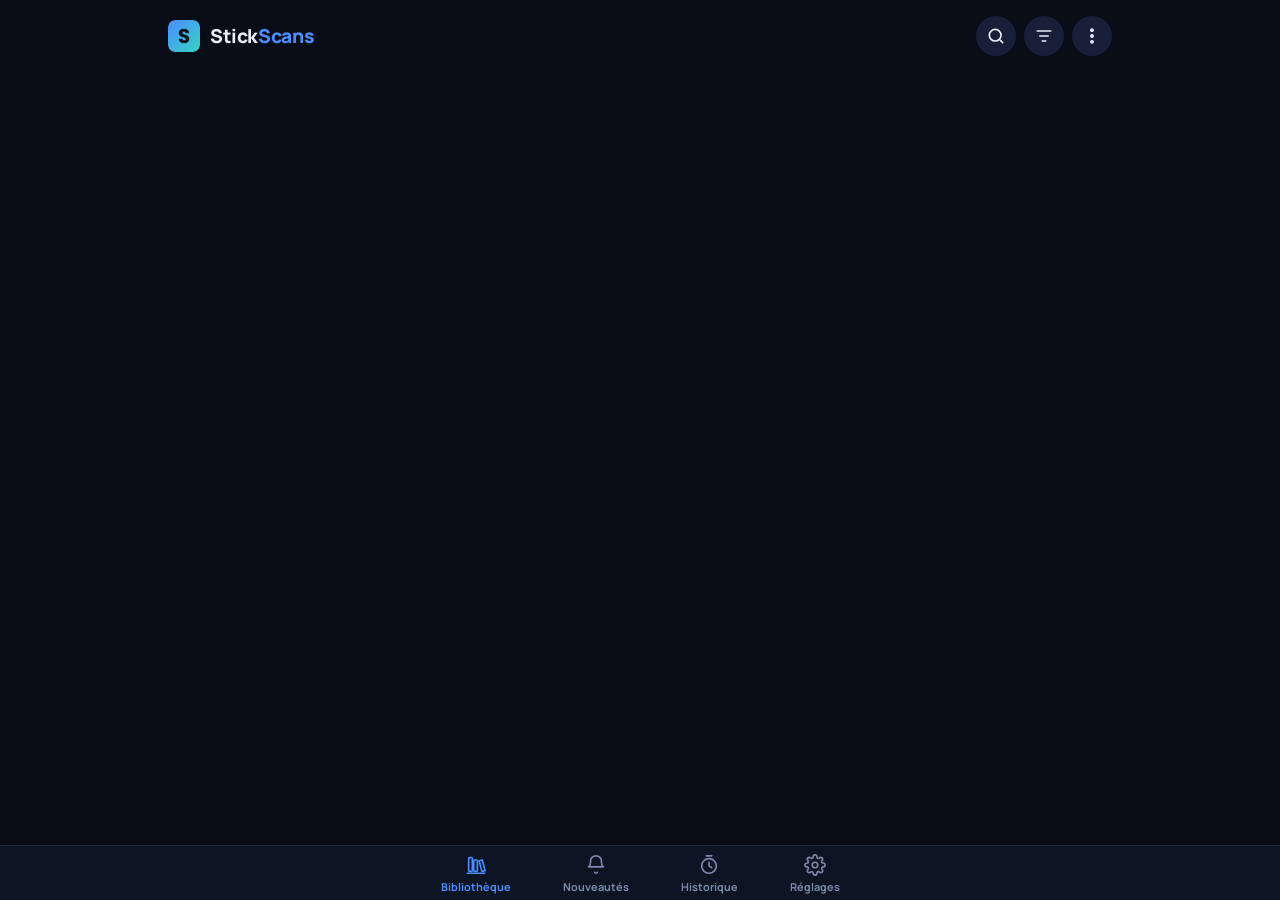
==== static/index.html @ eff4736c "Filtre « Suivi AniList » à la place du tri" ====
<!DOCTYPE html>
<html lang="fr">
<head>
<meta charset="UTF-8">
<meta name="viewport" content="width=device-width, initial-scale=1, maximum-scale=1, user-scalable=no, viewport-fit=cover">
<title>Stickscans</title>
<link rel="manifest" href="/manifest.json">
<link rel="icon" type="image/png" sizes="32x32" href="/static/icons/favicon-32.png">
<link rel="icon" type="image/png" sizes="192x192" href="/static/icons/icon-192.png">
<link rel="apple-touch-icon" href="/static/icons/apple-touch-icon.png">
<meta name="theme-color" content="#080D18">
<meta name="apple-mobile-web-app-capable" content="yes">
<!-- Barre d'état opaque : la page ne passe plus derrière elle. Avec « black-translucent », iOS 26 dessine un effet de bord flou
     (halos au-dessus du logo et des boutons) ; ce réglage n'est lu qu'à l'installation de l'appli sur l'écran d'accueil. -->
<meta name="apple-mobile-web-app-status-bar-style" content="black">
<link rel="preload" href="/static/fonts/manrope-latin-wght-normal.woff2" as="font" type="font/woff2" crossorigin>
<link rel="stylesheet" href="/static/style.css">
</head>
<body>
  <!-- Icônes de l'appli (trait de 1,8, angles arrondis, comme la barre du bas). Utilisation : <svg class="ico"><use href="#i-nom"/></svg> -->
  <svg class="sprite" aria-hidden="true" focusable="false">
    <symbol id="i-grid" viewBox="0 0 24 24" fill="none" stroke="currentColor" stroke-width="1.8" stroke-linecap="round" stroke-linejoin="round"><rect x="4" y="4" width="7" height="7" rx="1.5"/><rect x="13" y="4" width="7" height="7" rx="1.5"/><rect x="4" y="13" width="7" height="7" rx="1.5"/><rect x="13" y="13" width="7" height="7" rx="1.5"/></symbol>
    <symbol id="i-tag" viewBox="0 0 24 24" fill="none" stroke="currentColor" stroke-width="1.8" stroke-linecap="round" stroke-linejoin="round"><path d="M3.5 12.2V4.5a1 1 0 0 1 1-1h7.7l8.3 8.3a1 1 0 0 1 0 1.4l-7.3 7.3a1 1 0 0 1-1.4 0Z"/><circle cx="8" cy="8" r="1.4"/></symbol>
    <symbol id="i-refresh" viewBox="0 0 24 24" fill="none" stroke="currentColor" stroke-width="1.8" stroke-linecap="round" stroke-linejoin="round"><path d="M21 12a9 9 0 1 1-3-6.7"/><path d="M21 4v5h-5"/></symbol>
    <symbol id="i-link" viewBox="0 0 24 24" fill="none" stroke="currentColor" stroke-width="1.8" stroke-linecap="round" stroke-linejoin="round"><path d="M10 14a4.5 4.5 0 0 0 6.4 0l3-3a4.5 4.5 0 0 0-6.4-6.4l-1 1"/><path d="M14 10a4.5 4.5 0 0 0-6.4 0l-3 3a4.5 4.5 0 0 0 6.4 6.4l1-1"/></symbol>
    <symbol id="i-database" viewBox="0 0 24 24" fill="none" stroke="currentColor" stroke-width="1.8" stroke-linecap="round" stroke-linejoin="round"><ellipse cx="12" cy="5.5" rx="8" ry="3"/><path d="M4 5.5v13c0 1.7 3.6 3 8 3s8-1.3 8-3v-13"/><path d="M4 12c0 1.7 3.6 3 8 3s8-1.3 8-3"/></symbol>
    <symbol id="i-lifebuoy" viewBox="0 0 24 24" fill="none" stroke="currentColor" stroke-width="1.8" stroke-linecap="round" stroke-linejoin="round"><circle cx="12" cy="12" r="9"/><circle cx="12" cy="12" r="3.8"/><path d="m5.6 5.6 3.7 3.7M14.7 14.7l3.7 3.7M18.4 5.6l-3.7 3.7M9.3 14.7l-3.7 3.7"/></symbol>
    <symbol id="i-chart" viewBox="0 0 24 24" fill="none" stroke="currentColor" stroke-width="1.8" stroke-linecap="round" stroke-linejoin="round"><path d="M4 20h16"/><path d="M7.5 16v-5M12 16V6M16.5 16v-8"/></symbol>
    <symbol id="i-clipboard" viewBox="0 0 24 24" fill="none" stroke="currentColor" stroke-width="1.8" stroke-linecap="round" stroke-linejoin="round"><rect x="5" y="4.5" width="14" height="16.5" rx="2"/><path d="M9 3h6v3.5H9z"/><path d="M9 12h6M9 16h4"/></symbol>
    <symbol id="i-power" viewBox="0 0 24 24" fill="none" stroke="currentColor" stroke-width="1.8" stroke-linecap="round" stroke-linejoin="round"><path d="M12 3v8"/><path d="M6.3 6.8a8 8 0 1 0 11.4 0"/></symbol>
    <symbol id="i-devices" viewBox="0 0 24 24" fill="none" stroke="currentColor" stroke-width="1.8" stroke-linecap="round" stroke-linejoin="round"><rect x="2.5" y="5" width="13" height="10" rx="1.5"/><path d="M6.5 19h5"/><rect x="17.5" y="9" width="4" height="11" rx="1"/></symbol>
    <symbol id="i-plus" viewBox="0 0 24 24" fill="none" stroke="currentColor" stroke-width="1.8" stroke-linecap="round" stroke-linejoin="round"><path d="M12 5v14M5 12h14"/></symbol>
    <symbol id="i-shuffle" viewBox="0 0 24 24" fill="none" stroke="currentColor" stroke-width="1.8" stroke-linecap="round" stroke-linejoin="round"><path d="M3 6.5h3.5l10 11H21"/><path d="M3 17.5h3.5l3-3.3M14 9.8l2.5-3.3H21"/><path d="m18 3.5 3 3-3 3M18 14.5l3 3-3 3"/></symbol>
    <symbol id="i-check-square" viewBox="0 0 24 24" fill="none" stroke="currentColor" stroke-width="1.8" stroke-linecap="round" stroke-linejoin="round"><rect x="4" y="4" width="16" height="16" rx="3"/><path d="m8.5 12 2.5 2.5 5-5"/></symbol>
    <symbol id="i-x" viewBox="0 0 24 24" fill="none" stroke="currentColor" stroke-width="1.8" stroke-linecap="round" stroke-linejoin="round"><path d="M6 6l12 12M18 6 6 18"/></symbol>
    <symbol id="i-rotate-ccw" viewBox="0 0 24 24" fill="none" stroke="currentColor" stroke-width="1.8" stroke-linecap="round" stroke-linejoin="round"><path d="M3 12a9 9 0 1 0 3-6.7"/><path d="M3 4v5h5"/></symbol>
    <symbol id="i-globe" viewBox="0 0 24 24" fill="none" stroke="currentColor" stroke-width="1.8" stroke-linecap="round" stroke-linejoin="round"><circle cx="12" cy="12" r="9"/><path d="M3 12h18"/><path d="M12 3c2.5 2.6 3.8 5.6 3.8 9s-1.3 6.4-3.8 9c-2.5-2.6-3.8-5.6-3.8-9S9.5 5.6 12 3Z"/></symbol>
    <symbol id="i-trash" viewBox="0 0 24 24" fill="none" stroke="currentColor" stroke-width="1.8" stroke-linecap="round" stroke-linejoin="round"><path d="M4 7h16"/><path d="M9.5 7V4.5h5V7"/><path d="M6 7l1 13h10l1-13"/><path d="M10 11v5M14 11v5"/></symbol>
    <symbol id="i-check" viewBox="0 0 24 24" fill="none" stroke="currentColor" stroke-width="1.8" stroke-linecap="round" stroke-linejoin="round"><path d="m5 12.5 4.5 4.5L19 7.5"/></symbol>
    <symbol id="i-download" viewBox="0 0 24 24" fill="none" stroke="currentColor" stroke-width="1.8" stroke-linecap="round" stroke-linejoin="round"><path d="M12 4v11"/><path d="m7.5 10.5 4.5 4.5 4.5-4.5"/><path d="M5 20h14"/></symbol>
    <symbol id="i-paste" viewBox="0 0 24 24" fill="none" stroke="currentColor" stroke-width="1.8" stroke-linecap="round" stroke-linejoin="round"><rect x="5" y="4.5" width="14" height="16.5" rx="2"/><path d="M9 3h6v3.5H9z"/><path d="m9 14 3 3 3-3M12 10v7"/></symbol>
    <symbol id="i-alert" viewBox="0 0 24 24" fill="none" stroke="currentColor" stroke-width="1.8" stroke-linecap="round" stroke-linejoin="round"><path d="M12 3.5 2.8 19.5h18.4Z"/><path d="M12 10v4.5"/><path d="M12 17.3v.2"/></symbol>
    <symbol id="i-more" viewBox="0 0 24 24" fill="none" stroke="currentColor" stroke-width="1.8" stroke-linecap="round" stroke-linejoin="round"><circle cx="12" cy="5" r="1.4" fill="currentColor"/><circle cx="12" cy="12" r="1.4" fill="currentColor"/><circle cx="12" cy="19" r="1.4" fill="currentColor"/></symbol>
    <symbol id="i-arrow-left" viewBox="0 0 24 24" fill="none" stroke="currentColor" stroke-width="1.8" stroke-linecap="round" stroke-linejoin="round"><path d="M19 12H5"/><path d="m11 6-6 6 6 6"/></symbol>
  </svg>

  <nav id="main-nav">
    <button class="nav-btn active" data-view="library-view">
      <!-- Livres rangés sur une étagère -->
      <svg viewBox="0 0 24 24" fill="none" stroke="currentColor" stroke-width="1.8" stroke-linecap="round" stroke-linejoin="round" aria-hidden="true"><rect x="4" y="4" width="4" height="15" rx="1"/><rect x="9.5" y="6.5" width="4" height="12.5" rx="1"/><path d="m15.4 7.4 3.5-.9 3 11.6-3.5.9z"/><path d="M2.5 21h19"/></svg>
      <span>Bibliothèque</span>
    </button>
    <button class="nav-btn" data-view="updates-view">
      <svg viewBox="0 0 24 24" fill="none" stroke="currentColor" stroke-width="1.8" stroke-linecap="round" stroke-linejoin="round"><path d="M18 8a6 6 0 1 0-12 0c0 5-2 6-2 6h16s-2-1-2-6"/><path d="M10.5 20a1.8 1.8 0 0 0 3 0"/></svg>
      <span>Nouveautés</span>
    </button>
    <button class="nav-btn" data-view="history-view">
      <svg viewBox="0 0 24 24" fill="none" stroke="currentColor" stroke-width="1.8" stroke-linecap="round" stroke-linejoin="round"><circle cx="12" cy="13" r="8"/><path d="M12 9v4l3 2"/><path d="M9 2h6"/></svg>
      <span>Historique</span>
    </button>
    <button class="nav-btn" data-view="settings-view">
      <svg viewBox="0 0 24 24" fill="none" stroke="currentColor" stroke-width="1.8" stroke-linecap="round" stroke-linejoin="round"><circle cx="12" cy="12" r="3"/><path d="M19.4 15a1.65 1.65 0 0 0 .33 1.82l.06.06a2 2 0 1 1-2.83 2.83l-.06-.06a1.65 1.65 0 0 0-1.82-.33 1.65 1.65 0 0 0-1 1.51V21a2 2 0 0 1-4 0v-.09A1.65 1.65 0 0 0 9 19.4a1.65 1.65 0 0 0-1.82.33l-.06.06a2 2 0 1 1-2.83-2.83l.06-.06a1.65 1.65 0 0 0 .33-1.82 1.65 1.65 0 0 0-1.51-1H3a2 2 0 0 1 0-4h.09A1.65 1.65 0 0 0 4.6 9a1.65 1.65 0 0 0-.33-1.82l-.06-.06a2 2 0 1 1 2.83-2.83l.06.06a1.65 1.65 0 0 0 1.82.33H9a1.65 1.65 0 0 0 1-1.51V3a2 2 0 0 1 4 0v.09a1.65 1.65 0 0 0 1 1.51 1.65 1.65 0 0 0 1.82-.33l.06-.06a2 2 0 1 1 2.83 2.83l-.06.06a1.65 1.65 0 0 0-.33 1.82V9a1.65 1.65 0 0 0 1.51 1H21a2 2 0 0 1 0 4h-.09a1.65 1.65 0 0 0-1.51 1Z"/></svg>
      <span>Réglages</span>
    </button>
  </nav>

  <div id="library-view">
    <header>
      <h1 class="brand">
        <img class="brand-mark" src="/static/icons/icon-192.png" alt="" width="32" height="32">
        <span class="brand-name">Stick<b>Scans</b></span>
      </h1>
      <div class="header-actions">
        <span id="refresh-status-text"></span>
        <button id="search-toggle-btn" class="icon-btn" type="button" title="Rechercher" aria-label="Rechercher">
          <svg viewBox="0 0 24 24" fill="none" stroke="currentColor" stroke-width="2" stroke-linecap="round" stroke-linejoin="round"><circle cx="11" cy="11" r="7"/><path d="m20 20-3.5-3.5"/></svg>
        </button>
        <button id="filter-toggle-btn" class="icon-btn" type="button" title="Filtres et tri" aria-label="Filtres et tri">
          <svg viewBox="0 0 24 24" fill="none" stroke="currentColor" stroke-width="2" stroke-linecap="round" stroke-linejoin="round"><path d="M4 6h16"/><path d="M7 12h10"/><path d="M10 18h4"/></svg>
          <span id="filter-badge" class="icon-badge hidden"></span>
        </button>
        <div class="menu-wrap">
          <button id="home-menu-btn" class="icon-btn" type="button" title="Menu" aria-label="Menu" aria-haspopup="true" aria-expanded="false">
            <svg viewBox="0 0 24 24" aria-hidden="true"><use href="#i-more"/></svg>
          </button>
          <div id="home-menu" class="popover hidden" role="menu">
            <button id="add-btn" type="button" role="menuitem"><svg class="ico" aria-hidden="true"><use href="#i-plus"/></svg>Ajouter une série</button>
            <button id="library-select-btn" type="button" role="menuitem"><svg class="ico" aria-hidden="true"><use href="#i-check-square"/></svg>Sélectionner des séries</button>
            <button id="random-series-btn" type="button" role="menuitem"><svg class="ico" aria-hidden="true"><use href="#i-shuffle"/></svg>Ouvrir une série aléatoire</button>
            <button id="refresh-all-btn" type="button" role="menuitem"><svg class="ico" aria-hidden="true"><use href="#i-refresh"/></svg><span id="refresh-all-label">Actualiser toutes les séries</span></button>
            <button id="manage-categories-btn" type="button" role="menuitem"><svg class="ico" aria-hidden="true"><use href="#i-tag"/></svg>Gérer les catégories</button>
          </div>
        </div>
      </div>
      <!-- Dans l'en-tête (qui reste en haut) : la recherche ne passe plus dessous en faisant défiler -->
      <div id="search-bar" class="hidden">
        <input id="search-input" type="search" placeholder="Rechercher dans ma bibliothèque..." aria-label="Rechercher dans ma bibliothèque">
      </div>
    </header>


    <main id="library">
      <div id="empty-msg" class="hidden">
        <p id="empty-text">Aucune série suivie pour l'instant.</p>
        <button id="empty-add-btn" type="button" class="primary-btn">Ajouter une série</button>
      </div>
      <div id="grid" class="grid"></div>
    </main>
  </div>

  <div id="updates-view" class="hidden">
    <header>
      <h1>Nouveautés</h1>
      <div class="header-actions">
        <span id="updates-refresh-status"></span>
        <button id="updates-refresh-btn" class="icon-btn" type="button" title="Vérifier les nouveaux chapitres" aria-label="Actualiser">
          <svg viewBox="0 0 24 24" fill="none" stroke="currentColor" stroke-width="2" stroke-linecap="round" stroke-linejoin="round"><path d="M21 12a9 9 0 1 1-3-6.7"/><path d="M21 4v5h-5"/></svg>
        </button>
      </div>
    </header>
    <p id="updates-pause-banner" class="pause-banner hidden"></p>
    <main id="updates-list"></main>
  </div>

  <div id="history-view" class="hidden">
    <header>
      <h1>Historique</h1>
      <button id="clear-history-btn">Effacer</button>
    </header>
    <div id="history-stats"></div>
    <main id="history-list"></main>
  </div>

  <div id="settings-view" class="hidden">
    <header>
      <button id="settings-back-btn" class="hidden" type="button">← Retour</button>
      <h1 id="settings-title">Réglages</h1>
    </header>
    <main id="settings-main">

      <!-- ===== Liste des rubriques ===== -->
      <div id="settings-home">
        <h3 class="settings-group">Bibliothèque</h3>
        <div class="settings-list">
        <button class="settings-row" type="button" data-page="display">
          <span class="settings-ico"><svg class="ico" aria-hidden="true"><use href="#i-grid"/></svg></span>
          <span class="settings-txt"><strong>Affichage</strong><small>Grille ou liste, colonnes, informations</small></span>
          <span class="settings-chev">›</span>
        </button>
        <button class="settings-row" type="button" data-page="categories">
          <span class="settings-ico"><svg class="ico" aria-hidden="true"><use href="#i-tag"/></svg></span>
          <span class="settings-txt"><strong>Catégories</strong><small>Créer, renommer, supprimer</small></span>
          <span class="settings-chev">›</span>
        </button>
        <button class="settings-row" type="button" data-page="updates">
          <span class="settings-ico"><svg class="ico" aria-hidden="true"><use href="#i-refresh"/></svg></span>
          <span class="settings-txt"><strong>Mises à jour</strong><small>Vérifications, état du site, séries ignorées</small></span>
          <span class="settings-chev">›</span>
        </button>
        </div>

        <h3 class="settings-group">Comptes et données</h3>
        <div class="settings-list">
        <button class="settings-row" type="button" data-page="anilist">
          <span class="settings-ico"><svg class="ico" aria-hidden="true"><use href="#i-link"/></svg></span>
          <span class="settings-txt"><strong>AniList</strong><small>Compte et synchronisation</small></span>
          <span class="settings-chev">›</span>
        </button>
        <button class="settings-row" type="button" data-page="storage">
          <span class="settings-ico"><svg class="ico" aria-hidden="true"><use href="#i-database"/></svg></span>
          <span class="settings-txt"><strong>Stockage</strong><small>Espace utilisé, cache, nettoyage</small></span>
          <span class="settings-chev">›</span>
        </button>
        <button class="settings-row" type="button" data-page="backup">
          <span class="settings-ico"><svg class="ico" aria-hidden="true"><use href="#i-lifebuoy"/></svg></span>
          <span class="settings-txt"><strong>Sauvegarde et restauration</strong><small>Copies de ta base, export et import</small></span>
          <span class="settings-chev">›</span>
        </button>
        </div>

        <h3 class="settings-group">Suivi</h3>
        <div class="settings-list">
        <button class="settings-row" type="button" id="open-reading-btn">
          <span class="settings-ico"><svg class="ico" aria-hidden="true"><use href="#i-chart"/></svg></span>
          <span class="settings-txt"><strong>Aperçu de lecture</strong><small>Temps passé et séries les plus lues</small></span>
          <span class="settings-chev">›</span>
        </button>
        <button class="settings-row" type="button" id="open-checks-btn">
          <span class="settings-ico"><svg class="ico" aria-hidden="true"><use href="#i-clipboard"/></svg></span>
          <span class="settings-txt"><strong>Vérifications</strong><small>Journal des mises à jour des séries</small></span>
          <span class="settings-chev">›</span>
        </button>
        </div>

        <div id="auth-section" class="settings-list hidden">
          <button id="logout-btn" class="settings-row danger-row" type="button">
            <span class="settings-ico"><svg class="ico" aria-hidden="true"><use href="#i-power"/></svg></span>
            <span class="settings-txt"><strong>Se déconnecter</strong><small>De cet appareil</small></span>
          </button>
          <button id="logout-others-btn" class="settings-row danger-row" type="button">
            <span class="settings-ico"><svg class="ico" aria-hidden="true"><use href="#i-devices"/></svg></span>
            <span class="settings-txt"><strong>Déconnecter les autres appareils</strong><small>Téléphone perdu, ordinateur prêté… Cet appareil reste connecté</small></span>
          </button>
        </div>

        <p id="app-version" class="section-label settings-note"></p>
      </div>

      <!-- ===== Affichage ===== -->
      <div class="settings-page hidden" data-page="display" data-title="Affichage">
        <section class="settings-section">
          <h2>Aperçu</h2>
          <div id="display-preview-grid" class="grid"></div>
        </section>
        <section class="settings-section">
          <h2>Mode</h2>
          <div class="segmented" id="display-mode">
            <button type="button" data-value="grid">Grille</button>
            <button type="button" data-value="list">Liste</button>
          </div>
        </section>
        <section class="settings-section" id="display-cols-section">
          <h2>Couvertures par ligne</h2>
          <div class="segmented" id="display-cols">
            <button type="button" data-value="0">Auto</button>
            <button type="button" data-value="2">2</button>
            <button type="button" data-value="3">3</button>
            <button type="button" data-value="4">4</button>
            <button type="button" data-value="5">5</button>
          </div>
        </section>
        <section class="settings-section">
          <h2>Informations affichées</h2>
          <label class="switch-row"><span><strong>Chapitres non lus</strong><small>Pastille sur la couverture</small></span><input type="checkbox" class="switch" id="display-badge"></label>
          <label class="switch-row"><span><strong>Dernier chapitre</strong><small>Sous le titre</small></span><input type="checkbox" class="switch" id="display-lastchapter"></label>
          <label class="switch-row"><span><strong>Titre sur une ligne</strong><small>Plus compact, titres coupés</small></span><input type="checkbox" class="switch" id="display-singleline"></label>
        </section>
        <p class="section-label settings-note">Ces choix sont propres à cet appareil.</p>
      </div>

      <!-- ===== Catégories ===== -->
      <div class="settings-page hidden" data-page="categories" data-title="Catégories">
        <section class="settings-section">
          <h2>Mes catégories</h2>
          <p class="section-label">Une série peut appartenir à plusieurs catégories. La bibliothèque, elle, contient toujours toutes les séries.</p>
          <ul id="category-manage-list"></ul>
          <div class="new-category-row">
            <input id="new-category-input" type="text" placeholder="Nouvelle catégorie">
            <button id="new-category-btn">Ajouter</button>
          </div>
        </section>
      </div>

      <!-- ===== Mises à jour ===== -->
      <div class="settings-page hidden" data-page="updates" data-title="Mises à jour">
        <section class="settings-section">
          <h2>Vérifications automatiques</h2>
          <label class="switch-row"><span><strong>Vérifier les nouveaux chapitres</strong><small>Désactivé : plus aucune requête automatique vers le site</small></span><input type="checkbox" class="switch" id="upd-auto-enabled"></label>
          <p class="section-label">Chaque série est vérifiée à son rythme : toutes les 3 h quand une sortie est attendue, toutes les 12 h sinon, toutes les 48 h si elle ne sort plus rien. Les requêtes sont espacées d'au moins 45 s, pour toutes les instances du serveur.</p>
        </section>
        <section class="settings-section">
          <h2>État du site</h2>
          <div id="site-status-box" class="site-status">…</div>
          <div class="settings-actions">
            <button id="site-clear-pause-btn" type="button" class="hidden">Lever la pause</button>
          </div>
        </section>
        <section class="settings-section">
          <h2>Séries à ignorer</h2>
          <p class="section-label">Ces séries ne sont pas vérifiées lors des mises à jour automatiques ni avec « Actualiser toutes les séries ». Moins de requêtes vers le site.</p>
          <label class="switch-row"><span><strong>Séries terminées</strong><small>Statut « Terminé »</small></span><input type="checkbox" class="switch" id="upd-skip-completed"></label>
          <label class="switch-row"><span><strong>Avec des chapitres non lus</strong><small>Tant que tu n'as pas rattrapé ton retard</small></span><input type="checkbox" class="switch" id="upd-skip-unread"></label>
          <label class="switch-row"><span><strong>Jamais lues</strong><small>Aucun chapitre marqué comme lu</small></span><input type="checkbox" class="switch" id="upd-skip-neverread"></label>
        </section>
        <p class="section-label settings-note">« Actualiser » dans la fiche d'une série vérifie toujours cette série, quels que soient ces réglages.</p>
        <p id="upd-msg" class="section-label settings-note"></p>
      </div>

      <!-- ===== AniList ===== -->
      <div class="settings-page hidden" data-page="anilist" data-title="AniList">
        <section class="settings-section">
          <h2>Compte AniList</h2>
        <div id="anilist-connected" class="hidden">
          <div class="anilist-account">
            <img id="anilist-avatar" alt="" class="hidden">
            <div class="anilist-account-info">
              <strong id="anilist-username"></strong>
              <span id="anilist-expiry" class="section-label"></span>
            </div>
          </div>
          <p id="anilist-token-alert" class="error hidden"></p>
          <div class="settings-actions">
            <button id="anilist-check-btn">Vérifier</button>
            <button id="anilist-change-btn">Changer le jeton</button>
            <button id="anilist-disconnect-btn" class="danger-btn">Déconnecter</button>
          </div>
        </div>

        <div id="anilist-connect-form" class="hidden">
          <details id="anilist-help">
            <summary>Comment obtenir un jeton ?</summary>
            <ol>
              <li>Sur <a href="https://anilist.co/settings/developer" target="_blank" rel="noopener">anilist.co/settings/developer</a>, clique sur « Create New Client » (nom au choix).</li>
              <li>Comme « Redirect URL », mets : <code id="anilist-redirect-url">https://anilist.co/api/v2/oauth/pin</code> <button id="anilist-copy-redirect" class="mini-btn" type="button">Copier</button></li>
              <li>Recopie ici le numéro <em>ID</em> du client : <input id="anilist-client-id-input" type="text" inputmode="numeric" placeholder="ex : 12345"></li>
              <li><a id="anilist-authorize-link" class="action-btn-link disabled" target="_blank" rel="noopener">Ouvrir la page d'autorisation AniList</a> puis copie le jeton affiché et colle-le ci-dessous.</li>
            </ol>
          </details>
          <label>Jeton d'accès AniList
            <input id="anilist-token-input" type="password" autocomplete="off" autocapitalize="off" spellcheck="false" placeholder="Colle ton jeton ici">
          </label>
          <p id="anilist-token-error" class="error hidden"></p>
          <div class="settings-actions">
            <button id="anilist-token-save">Connecter</button>
            <button id="anilist-token-cancel" class="hidden">Annuler</button>
          </div>
        </div>
        </section>
      </div>

      <!-- ===== Stockage ===== -->
      <div class="settings-page hidden" data-page="storage" data-title="Stockage">
        <section class="settings-section">
          <h2>Espace utilisé</h2>
          <div id="storage-total" class="storage-total">…</div>
          <div id="storage-bar" class="storage-bar"></div>
          <ul id="storage-list" class="info-list"></ul>
          <p id="storage-disk" class="section-label"></p>
        </section>
        <section class="settings-section">
          <h2>Nettoyage</h2>
          <div class="action-list">
            <button class="action-row" id="clear-cache-btn" type="button"><strong>Vider le cache des pages</strong><small id="clear-cache-info"></small></button>
            <button class="action-row" id="clear-logs-btn" type="button"><strong>Effacer les journaux</strong><small id="clear-logs-info"></small></button>
            <button class="action-row" id="clear-checks-btn" type="button"><strong>Effacer le détail des vérifications</strong><small id="clear-checks-info"></small></button>
            <button class="action-row" id="optimize-db-btn" type="button"><strong>Optimiser la base</strong><small>Récupère l'espace des données supprimées</small></button>
          </div>
          <p id="storage-msg" class="section-label"></p>
        </section>
        <section class="settings-section">
          <h2>Cet appareil</h2>
          <div class="action-list">
            <button class="action-row" id="clear-app-cache-btn" type="button"><strong>Vider le cache de l'application</strong><small>Recharge l'appli avec les derniers fichiers</small></button>
            <button class="action-row" id="reset-prefs-btn" type="button"><strong>Réinitialiser l'affichage et les filtres</strong><small>Retour aux réglages d'origine sur cet appareil</small></button>
          </div>
        </section>
      </div>

      <!-- ===== Sauvegarde et restauration ===== -->
      <div class="settings-page hidden" data-page="backup" data-title="Sauvegarde">
        <section class="settings-section">
          <h2>Sauvegarde automatique</h2>
          <label class="switch-row"><span><strong>Sauvegarde quotidienne</strong><small>Chaque nuit à 3 h, et au démarrage</small></span><input type="checkbox" class="switch" id="backup-enabled"></label>
          <label class="switch-row"><span><strong>Copies conservées</strong><small>Les plus anciennes sont supprimées</small></span>
            <select id="backup-keep"><option value="3">3</option><option value="7">7</option><option value="14">14</option><option value="30">30</option></select>
          </label>
        </section>
        <section class="settings-section" id="gdrive-section">
          <h2>Google Drive</h2>
          <p class="section-label">Chaque nuit, une copie de ta base est aussi envoyée sur ton Google Drive, dans un dossier « StickScans ». L'appli n'a accès qu'aux fichiers qu'elle crée, rien d'autre sur ton Drive. Les copies ne contiennent ni ton jeton AniList ni l'accès Google.</p>

          <!-- 1. Identifiant Google pas encore renseigné -->
          <div id="gdrive-setup" class="hidden">
            <details id="gdrive-help" class="setup-help" open>
              <summary>Créer ton identifiant Google (une seule fois, ~10 min)</summary>
              <ol>
                <li>Crée un projet (nom au choix, ex. StickScans) sur <a href="https://console.cloud.google.com/projectcreate" target="_blank" rel="noopener">console.cloud.google.com</a>.</li>
                <li>Active l'API Google Drive : <a href="https://console.cloud.google.com/apis/library/drive.googleapis.com" target="_blank" rel="noopener">page de l'API Drive</a> › « Activer ».</li>
                <li>Ouvre <a href="https://console.cloud.google.com/auth/overview" target="_blank" rel="noopener">Google Auth Platform</a> › « Commencer » : un nom d'appli, ton e-mail, audience <em>Externe</em>.</li>
                <li>Dans <a href="https://console.cloud.google.com/auth/audience" target="_blank" rel="noopener">Audience</a>, clique sur « Publier l'application » (sinon Google coupe l'accès au bout de 7 jours). Aucune validation n'est demandée pour l'accès limité utilisé ici.</li>
                <li>Dans <a href="https://console.cloud.google.com/auth/clients" target="_blank" rel="noopener">Clients</a> › « Créer un client », type <em>TV et appareils à entrée limitée</em>, puis recopie l'ID client et le code secret ci-dessous.</li>
              </ol>
            </details>
            <label>ID client
              <input id="gdrive-client-id" type="text" autocomplete="off" autocapitalize="off" spellcheck="false" placeholder="….apps.googleusercontent.com">
            </label>
            <label>Code secret du client
              <input id="gdrive-client-secret" type="password" autocomplete="off" autocapitalize="off" spellcheck="false" placeholder="GOCSPX-…">
            </label>
            <div class="settings-actions">
              <button id="gdrive-client-save" type="button" class="primary-btn">Enregistrer</button>
              <button id="gdrive-client-cancel" type="button" class="hidden">Annuler</button>
            </div>
          </div>

          <!-- 2. Identifiant renseigné : connexion au compte -->
          <div id="gdrive-connect" class="hidden">
            <div id="gdrive-code-box" class="gdrive-code-box hidden">
              <span>Sur <a id="gdrive-verify-link" target="_blank" rel="noopener">google.com/device</a>, saisis ce code :</span>
              <strong id="gdrive-user-code"></strong>
              <button id="gdrive-copy-code" type="button" class="mini-btn">Copier le code</button>
              <small id="gdrive-wait">En attente de ta validation…</small>
            </div>
            <div class="settings-actions">
              <button id="gdrive-connect-btn" type="button" class="primary-btn">Connecter Google Drive</button>
              <button id="gdrive-edit-client" type="button">Changer l'identifiant</button>
            </div>
          </div>

          <!-- 3. Connecté -->
          <div id="gdrive-connected" class="hidden">
            <div class="gdrive-account">
              <strong id="gdrive-email">Google Drive connecté</strong>
              <span id="gdrive-last" class="section-label"></span>
            </div>
            <label class="switch-row"><span><strong>Copies gardées sur le Drive</strong><small>Les plus anciennes sont supprimées</small></span>
              <select id="gdrive-keep"><option value="3">3</option><option value="7">7</option><option value="14">14</option><option value="30">30</option></select>
            </label>
            <button id="gdrive-upload-btn" type="button" class="primary-btn">Envoyer une copie maintenant</button>
            <ul id="gdrive-list" class="backup-list"></ul>
            <div class="settings-actions">
              <button id="gdrive-disconnect-btn" type="button" class="danger-btn">Déconnecter Google Drive</button>
            </div>
          </div>
          <p id="gdrive-error" class="error hidden"></p>
          <p id="gdrive-msg" class="section-label"></p>
        </section>
        <section class="settings-section">
          <h2>Mes sauvegardes</h2>
          <button id="backup-now-btn" type="button" class="primary-btn">Sauvegarder maintenant</button>
          <ul id="backup-list" class="backup-list"></ul>
          <p id="backup-msg" class="section-label"></p>
        </section>
        <section class="settings-section">
          <h2>Export et import</h2>
          <p class="section-label">Télécharge ta base (séries, progression, historique, catégories) ou remplace-la par un fichier. Le jeton AniList n'est pas inclus dans l'export : après l'import d'un export, reconnecte AniList. Une copie de sécurité est faite avant un import.</p>
          <div class="settings-actions">
            <button id="download-db-btn">Exporter la base</button>
            <button id="import-db-btn" class="danger-btn">Importer une base</button>
            <input type="file" id="import-db-input" accept=".db" class="hidden">
          </div>
        </section>
      </div>

    </main>
  </div>

  <div id="checks-view" class="hidden">
    <header>
      <button id="checks-back-btn">← Retour</button>
      <h1>Vérifications</h1>
      <button id="checks-refresh-btn" class="icon-btn" type="button" title="Actualiser" aria-label="Actualiser"><svg class="ico" aria-hidden="true"><use href="#i-refresh"/></svg></button>
    </header>
    <div id="checks-overview"></div>
    <section class="checks-block checks-journal">
      <h2>Journal détaillé</h2>
      <main id="checks-list"></main>
    </section>
    <p class="checks-footer"><a class="action-btn-link" href="/api/checks/log" download="scrape.log">Télécharger le fichier log</a></p>
  </div>

  <div id="reading-view" class="hidden">
    <header>
      <button id="reading-back-btn">← Retour</button>
      <h1>Aperçu de lecture</h1>
    </header>
    <main id="reading-content"></main>
  </div>

  <div id="filter-modal" class="hidden">
    <div id="filter-modal-content">
      <h2>Filtres &amp; tri</h2>
      <label>Catégorie
        <select id="category-select"><option value="">Toutes les catégories</option></select>
      </label>
      <label>Trier par
        <select id="sort-select">
          <option value="last_checked_at">Derniers chapitres récupérés</option>
          <option value="title">Titre</option>
          <option value="popularity">Popularité</option>
          <option value="year">Année</option>
          <option value="added_at">Date d'ajout</option>
        </select>
      </label>
      <label>Genre
        <select id="genre-select"><option value="">Tous les genres</option></select>
      </label>
      <label>Statut
        <select id="status-select"><option value="">Tous les statuts</option></select>
      </label>
      <label>Suivi AniList
        <select id="anilist-filter-select">
          <option value="">Tout</option>
          <option value="linked">Liées à AniList</option>
          <option value="unlinked">Pas liées à AniList</option>
          <option value="CURRENT">En cours sur AniList</option>
          <option value="PLANNING">À lire sur AniList</option>
          <option value="PAUSED">En pause sur AniList</option>
          <option value="COMPLETED">Terminées sur AniList</option>
          <option value="DROPPED">Abandonnées sur AniList</option>
          <option value="REPEATING">En relecture sur AniList</option>
        </select>
      </label>
      <label class="checkbox-label">
        <input type="checkbox" id="hide-read-checkbox">
        Masquer les séries entièrement lues
      </label>
      <button id="filter-modal-close">Fermer</button>
    </div>
  </div>

  <!-- Sélection de séries dans la bibliothèque : barre fixée en bas, et feuilles d'actions -->
  <div id="library-toolbar" class="select-toolbar hidden" role="toolbar" aria-label="Séries sélectionnées">
    <span id="library-selection-count" class="selection-count" aria-live="polite">0 sélectionnée</span>
    <div class="toolbar-actions">
      <button id="library-select-all-btn" type="button">Tout</button>
      <button id="library-actions-btn" type="button" class="primary">Actions</button>
      <button id="library-select-cancel-btn" type="button" class="toolbar-close" aria-label="Quitter la sélection"><svg class="ico" aria-hidden="true"><use href="#i-x"/></svg></button>
    </div>
  </div>

  <div id="bulk-modal" class="sheet-modal hidden">
    <div class="sheet-modal-content">
      <h2 id="bulk-modal-title">Séries sélectionnées</h2>
      <div class="bulk-actions">
        <button type="button" data-bulk="categories"><svg class="ico" aria-hidden="true"><use href="#i-tag"/></svg>Modifier les catégories</button>
        <button type="button" data-bulk="mark_read"><svg class="ico" aria-hidden="true"><use href="#i-check"/></svg>Marquer tout comme lu</button>
        <button type="button" data-bulk="mark_unread"><svg class="ico" aria-hidden="true"><use href="#i-rotate-ccw"/></svg>Marquer tout comme non lu</button>
        <button type="button" data-bulk="anilist"><svg class="ico" aria-hidden="true"><use href="#i-link"/></svg>Lier à AniList</button>
        <button type="button" data-bulk="delete" class="danger-item"><svg class="ico" aria-hidden="true"><use href="#i-trash"/></svg>Retirer de la bibliothèque</button>
      </div>
      <button id="bulk-modal-close" type="button">Fermer</button>
    </div>
  </div>

  <div id="bulk-category-modal" class="sheet-modal hidden">
    <div class="sheet-modal-content">
      <h2>Catégories</h2>
      <p class="section-label">Cocher ajoute toutes les séries sélectionnées à la catégorie, décocher les en retire.</p>
      <div id="bulk-category-list" class="bulk-category-list"></div>
      <button id="bulk-category-close" type="button">Fermer</button>
    </div>
  </div>

  <div id="bulk-anilist-modal" class="sheet-modal hidden">
    <div class="sheet-modal-content">
      <h2>Lier à AniList <span id="bulk-anilist-step" class="muted-inline"></span></h2>
      <div class="bulk-anilist-series">
        <img id="bulk-anilist-cover" alt="">
        <strong id="bulk-anilist-title"></strong>
      </div>
      <div class="anilist-search-row">
        <input id="bulk-anilist-input" type="text" placeholder="Rechercher sur AniList">
        <button id="bulk-anilist-search" type="button">Rechercher</button>
      </div>
      <ul id="bulk-anilist-results" class="anilist-results"></ul>
      <div class="bulk-anilist-nav">
        <button id="bulk-anilist-skip" type="button">Passer</button>
        <button id="bulk-anilist-close" type="button">Terminer</button>
      </div>
    </div>
  </div>

  <div id="chapters-view" class="hidden">
    <header>
      <button id="back-btn" type="button">← Retour</button>
      <div class="menu-wrap">
        <button id="detail-menu-btn" class="icon-btn" type="button" title="Options" aria-label="Options" aria-haspopup="true" aria-expanded="false">
          <svg viewBox="0 0 24 24" fill="currentColor"><circle cx="12" cy="5" r="1.8"/><circle cx="12" cy="12" r="1.8"/><circle cx="12" cy="19" r="1.8"/></svg>
        </button>
        <div id="detail-menu" class="popover hidden" role="menu">
          <button id="select-mode-btn" type="button" role="menuitem"><svg class="ico" aria-hidden="true"><use href="#i-check-square"/></svg><span id="select-mode-label">Sélectionner</span></button>
          <button id="category-menu-btn" type="button" role="menuitem"><svg class="ico" aria-hidden="true"><use href="#i-tag"/></svg>Modifier la catégorie</button>
          <button id="recheck-series-btn" type="button" role="menuitem"><svg class="ico" aria-hidden="true"><use href="#i-refresh"/></svg>Actualiser</button>
          <button id="reset-progress-btn" type="button" role="menuitem"><svg class="ico" aria-hidden="true"><use href="#i-rotate-ccw"/></svg>Réinitialiser la progression</button>
          <button id="change-url-menu-btn" type="button" role="menuitem"><svg class="ico" aria-hidden="true"><use href="#i-link"/></svg>Changer l'adresse</button>
          <a id="detail-source-link" target="_blank" rel="noopener" role="menuitem"><svg class="ico" aria-hidden="true"><use href="#i-globe"/></svg>Ouvrir sur le web</a>
          <button id="remove-series-btn" class="danger-item" type="button" role="menuitem"><svg class="ico" aria-hidden="true"><use href="#i-trash"/></svg>Retirer de la bibliothèque</button>
        </div>
      </div>
    </header>

    <div id="detail-panel">
      <div id="detail-top">
        <img id="detail-cover" alt="">
        <!-- À côté de la couverture, sans jamais dépasser sa hauteur : titre, état, team principale, temps de lecture,
             prochaine vérification (une ligne chacun) -->
        <div id="detail-info">
          <h1 id="detail-title"></h1>
          <div id="detail-meta" class="info-line"></div>
          <div id="detail-type" class="info-line"></div>
          <div id="detail-team" class="info-line"></div>
          <div id="detail-progress" class="info-line"></div>
          <div id="detail-remaining" class="info-line"></div>
          <div id="detail-reading" class="info-line"></div>
          <div id="detail-next-check" class="info-line"></div>
        </div>
      </div>

      <div id="detail-actions">
        <button id="anilist-action-btn" type="button"><svg class="ico" aria-hidden="true"><use href="#i-link"/></svg><span>AniList</span></button>
        <button id="library-btn" type="button" title="Retirer de la bibliothèque"><svg class="ico" aria-hidden="true"><use href="#i-check"/></svg><span>Dans la bibliothèque</span></button>
        <a id="detail-source-btn" class="action-btn-link" target="_blank" rel="noopener"><svg class="ico" aria-hidden="true"><use href="#i-globe"/></svg><span>Scan-Manga</span></a>
      </div>

      <div id="url-change" class="hidden">
        <p id="url-change-text"></p>
        <div class="url-change-row">
          <input id="url-change-input" type="url" placeholder="https://www.scan-manga.com/..." autocapitalize="off" spellcheck="false">
          <button id="url-change-btn" type="button">Remplacer</button>
        </div>
        <p id="url-change-error" class="error hidden"></p>
      </div>

      <div id="anilist-align-banner" class="hidden">
        <span id="anilist-align-text"></span>
        <button id="anilist-align-btn" type="button">Marquer comme lus</button>
      </div>

      <div id="anilist-linked" class="hidden">
        <span class="section-label">AniList : <span id="anilist-linked-title"></span></span>
        <div class="anilist-fields">
          <label>Statut
            <select id="anilist-status-select">
              <option value="CURRENT">En cours</option>
              <option value="PLANNING">À lire</option>
              <option value="COMPLETED">Terminé</option>
              <option value="PAUSED">En pause</option>
              <option value="DROPPED">Abandonné</option>
              <option value="REPEATING">Relecture</option>
            </select>
          </label>
          <label>Chapitre <input id="anilist-progress-input" type="number" min="0"></label>
          <label>Note <input id="anilist-score-input" type="number" min="0" step="1"></label>
          <label>Début <input id="anilist-start-input" type="date"></label>
          <label>Fin <input id="anilist-end-input" type="date"></label>
          <label class="anilist-notes-field">
            <span class="notes-label-row">Notes <em id="anilist-notes-count">0/500</em></span>
            <textarea id="anilist-notes-input" rows="3" maxlength="500" placeholder="Écris un mot sur cette série…"></textarea>
          </label>
        </div>
        <button id="anilist-save-btn">Enregistrer sur AniList</button>
        <button id="anilist-unlink-btn">Délier</button>
        <p id="anilist-status-text" class="section-label"></p>
      </div>

      <div id="detail-synopsis-wrap">
        <p id="detail-synopsis"></p>
        <button id="synopsis-toggle" class="hidden">voir plus</button>
      </div>
      <div id="detail-genres" class="genres-line"></div>

      <button id="continue-reading-btn" class="hidden"></button>
    </div>

    <div id="chapters-head">
      <h2 id="chapters-count"></h2>
      <div id="skipped-banner" class="hidden">
        <span id="skipped-text"></span>
        <button id="skipped-read-btn" type="button">Marquer comme lus</button>
      </div>
      <!-- Mode sélection : barre fixée en bas de l'écran (toujours accessible pendant le défilement) -->
      <div id="chapters-toolbar" class="hidden" role="toolbar" aria-label="Chapitres sélectionnés">
        <span id="selection-count" aria-live="polite">0 sélectionné</span>
        <div class="toolbar-actions">
          <button id="select-all-btn" type="button">Tout</button>
          <button id="bulk-read-btn" type="button" class="primary" aria-label="Marquer comme lus"><svg class="ico" aria-hidden="true"><use href="#i-check"/></svg>Lu</button>
          <button id="bulk-unread-btn" type="button" aria-label="Marquer comme non lus">Non lu</button>
          <button id="select-cancel-btn" type="button" aria-label="Quitter la sélection"><svg class="ico" aria-hidden="true"><use href="#i-x"/></svg></button>
        </div>
      </div>
    </div>
    <main>
      <ul id="chapters-list"></ul>
    </main>
  </div>

  <div id="add-modal" class="hidden">
    <div id="add-modal-content">
      <div class="sheet-handle"></div>
      <h2>Ajouter des séries</h2>

      <div id="add-step-input">
        <p class="section-label">Colle un ou plusieurs liens de pages série scan-manga.com. Les fiches sont récupérées une par une, à au moins 45 s d'intervalle, pour ménager le site.</p>
        <textarea id="add-url" rows="4" placeholder="https://www.scan-manga.com/..." autocapitalize="off" spellcheck="false"></textarea>
        <div class="add-input-row">
          <button id="add-paste-btn" class="mini-btn" type="button"><svg class="ico" aria-hidden="true"><use href="#i-paste"/></svg>Coller</button>
          <span id="add-count" class="section-label"></span>
        </div>
        <div id="add-category-section" class="hidden">
          <span class="section-label">Ajouter aussi dans :</span>
          <div id="add-category-chips" class="chips"></div>
        </div>
        <p id="add-error" class="error hidden"></p>
        <button id="add-submit" disabled>Ajouter</button>
      </div>

      <div id="add-step-progress" class="hidden">
        <ul id="add-progress-list"></ul>
        <p id="add-summary" class="section-label"></p>
        <div class="settings-actions">
          <button id="add-retry-btn" class="hidden">Réessayer les échecs</button>
          <button id="add-done-btn" disabled>Terminer</button>
        </div>
      </div>

      <button id="add-cancel">Fermer</button>
    </div>
  </div>

  <div id="anilist-modal" class="hidden">
    <div id="anilist-modal-content">
      <h2>Lier à AniList</h2>
      <div class="anilist-search-row">
        <input id="anilist-search-input" type="text" placeholder="Rechercher sur AniList">
        <button id="anilist-search-btn">Rechercher</button>
      </div>
      <ul id="anilist-search-results"></ul>
      <button id="anilist-modal-close">Fermer</button>
    </div>
  </div>

  <div id="series-category-modal" class="hidden">
    <div id="series-category-modal-content">
      <h2>Catégories</h2>
      <div id="category-checkboxes"></div>
      <button id="series-category-modal-close">Fermer</button>
    </div>
  </div>

  <!-- Un fichier par écran, chargés dans cet ordre (le socle d'abord, le démarrage en dernier). -->
  <script src="/static/js/core.js"></script>
  <script src="/static/js/library.js"></script>
  <script src="/static/js/series.js"></script>
  <script src="/static/js/library-select.js"></script>
  <script src="/static/js/add.js"></script>
  <script src="/static/js/updates-history.js"></script>
  <script src="/static/js/checks.js"></script>
  <script src="/static/js/reading.js"></script>
  <script src="/static/js/settings.js"></script>
  <script src="/static/js/settings-display.js"></script>
  <script src="/static/js/settings-categories.js"></script>
  <script src="/static/js/settings-updates.js"></script>
  <script src="/static/js/settings-anilist.js"></script>
  <script src="/static/js/settings-storage.js"></script>
  <script src="/static/js/settings-backup.js"></script>
  <script src="/static/js/main.js"></script>
</body>
</html>
---- static/style.css ----
/* Police Manrope (variable, graisses 200 à 800), servie par l'appli elle-même : aucun appel à Google à l'ouverture.
   Licence SIL Open Font License : static/fonts/LICENSE-Manrope.txt. Source : @fontsource-variable/manrope 5.3.0. */
@font-face {
  font-family: 'Manrope'; font-style: normal; font-display: swap; font-weight: 200 800;
  src: url(/static/fonts/manrope-vietnamese-wght-normal.woff2) format('woff2');
  unicode-range: U+0102-0103,U+0110-0111,U+0128-0129,U+0168-0169,U+01A0-01A1,U+01AF-01B0,U+0300-0301,U+0303-0304,U+0308-0309,U+0323,U+0329,U+1EA0-1EF9,U+20AB;
}
@font-face {
  font-family: 'Manrope'; font-style: normal; font-display: swap; font-weight: 200 800;
  src: url(/static/fonts/manrope-latin-ext-wght-normal.woff2) format('woff2');
  unicode-range: U+0100-02BA,U+02BD-02C5,U+02C7-02CC,U+02CE-02D7,U+02DD-02FF,U+0304,U+0308,U+0329,U+1D00-1DBF,U+1E00-1E9F,U+1EF2-1EFF,U+2020,U+20A0-20AB,U+20AD-20C0,U+2113,U+2C60-2C7F,U+A720-A7FF;
}
@font-face {
  font-family: 'Manrope'; font-style: normal; font-display: swap; font-weight: 200 800;
  src: url(/static/fonts/manrope-latin-wght-normal.woff2) format('woff2');
  unicode-range: U+0000-00FF,U+0131,U+0152-0153,U+02BB-02BC,U+02C6,U+02DA,U+02DC,U+0304,U+0308,U+0329,U+2000-206F,U+20AC,U+2122,U+2191,U+2193,U+2212,U+2215,U+FEFF,U+FFFD;
}

:root {
  color-scheme: dark;
  --bg: #080D18;
  --surface: #0F1626;
  --surface-high: #172038;
  --border: #202B48;
  --text: #E8EDFA;
  --muted: #7C89AC;
  --accent: #4C8DFF;
  --accent-strong: #3D7AF0;
  --accent-soft: #142442;
  --accent2: #35D6C4;
  --accent2-soft: #0F2A2E;
  --error: #F0A15C;
  --radius-lg: 18px;
  --radius-md: 13px;
  --radius-sm: 9px;
  --radius-pill: 999px;
  --nav-height: 62px;
}

* { box-sizing: border-box; }

html {
  height: 100%;
  background: var(--bg); /* même couleur sous l'encoche et lors du rebond de défilement */
}

body {
  margin: 0;
  min-height: 100vh;
  min-height: 100dvh;
  background: var(--bg);
  color: var(--text);
  font-family: 'Manrope', -apple-system, system-ui, sans-serif;
  font-size: 15px;
  -webkit-font-smoothing: antialiased;
  padding-bottom: env(safe-area-inset-bottom, 0px);
}

h1, h2 { font-family: 'Manrope', sans-serif; font-weight: 800; letter-spacing: -0.01em; }

button {
  font-family: inherit;
  background: var(--surface-high);
  color: var(--text);
  border: 1px solid transparent;
  border-radius: var(--radius-pill);
  padding: 10px 16px;
  font-size: 0.85rem;
  font-weight: 600;
  cursor: pointer;
  transition: opacity 0.12s ease, background 0.12s ease, border-color 0.12s ease;
}
button:active { opacity: 0.75; }
button:disabled { opacity: 0.45; }
button:focus-visible, input:focus-visible, select:focus-visible, textarea:focus-visible {
  outline: 2px solid var(--accent);
  outline-offset: 2px;
}

input, select, textarea {
  font-family: inherit;
  background: var(--surface);
  color: var(--text);
  border: 1px solid var(--border);
  border-radius: var(--radius-sm);
  padding: 10px 12px;
  font-size: 0.88rem;
}

@media (prefers-reduced-motion: reduce) {
  * { transition: none !important; }
}

/* --- Navigation basse --- */
#main-nav {
  position: fixed;
  bottom: 0; left: 0; right: 0;
  display: flex;
  background: rgba(15, 22, 38, 0.92);
  backdrop-filter: blur(20px);
  -webkit-backdrop-filter: blur(20px);
  border-top: 1px solid var(--border);
  padding-bottom: env(safe-area-inset-bottom, 0px);
  z-index: 30;
}
#main-nav .nav-btn {
  flex: 1;
  background: transparent;
  border: none;
  border-radius: 0;
  display: flex;
  flex-direction: column;
  align-items: center;
  gap: 3px;
  padding: 8px 4px 6px;
  color: var(--muted);
  font-size: 0.68rem;
  font-weight: 700;
}
#main-nav .nav-btn svg { width: 22px; height: 22px; }
#main-nav .nav-btn.active { color: var(--accent); }

#library-view, #updates-view, #history-view, #chapters-view, #settings-view, #checks-view, #reading-view {
  padding-bottom: calc(var(--nav-height) + env(safe-area-inset-bottom, 0px) + 12px);
}

@media (min-width: 860px) {
  #main-nav { justify-content: center; gap: 4px; }
  #main-nav .nav-btn { flex: 0 0 auto; padding: 8px 24px 6px; }
  #library-view, #updates-view, #history-view, #chapters-view, #settings-view, #checks-view, #reading-view {
    max-width: 980px;
    margin: 0 auto;
  }
}

header {
  position: sticky;
  top: 0;
  display: flex;
  justify-content: space-between;
  align-items: center;
  gap: 8px;
  /* L'en-tête englobe la zone sous l'encoche / la barre d'état et reste opaque, sans flou : rien ne défile
     visiblement derrière elle, et iOS n'a plus de bande à flouter au-dessus des boutons. */
  padding: calc(16px + env(safe-area-inset-top, 0px)) 18px 16px;
  background: var(--bg);
  z-index: 10;
}
header h1 { font-size: 1.2rem; margin: 0; }

.header-actions { display: flex; align-items: center; gap: 8px; }
#refresh-status-text, #updates-refresh-status { font-size: 0.7rem; color: var(--muted); }
#refresh-status-text:empty, #updates-refresh-status:empty { display: none; }

/* Boutons-icônes de l'en-tête (recherche, filtres, menu) */
.icon-btn {
  position: relative; display: inline-flex; align-items: center; justify-content: center;
  width: 40px; height: 40px; padding: 0; background: var(--surface-high); color: var(--text);
}
.icon-btn svg { width: 20px; height: 20px; }
.icon-btn.active { background: var(--accent-soft); border-color: var(--accent); color: var(--accent); }
.icon-badge {
  position: absolute; top: -4px; right: -4px; min-width: 17px; height: 17px; padding: 0 4px;
  display: flex; align-items: center; justify-content: center; border-radius: var(--radius-pill);
  background: var(--accent); color: #06101F; font-size: 0.65rem; font-weight: 800; line-height: 1;
}
.menu-wrap { position: relative; }
.popover {
  position: absolute; right: 0; top: calc(100% + 8px); z-index: 30; min-width: 250px; padding: 6px;
  display: flex; flex-direction: column; background: var(--surface-high); border: 1px solid var(--border);
  border-radius: var(--radius-md); box-shadow: 0 12px 32px rgba(0, 0, 0, 0.45);
}
.popover button {
  width: 100%; padding: 12px 14px; background: transparent; border-radius: var(--radius-sm);
  font-size: 0.88rem; text-align: left;
}
.popover button:hover, .popover button:active { background: var(--accent-soft); }

/* --- Popup d'ajout --- */
.error { color: var(--error); font-size: 0.8rem; margin: 0; }
.hidden { display: none !important; }
.sheet-handle { width: 38px; height: 4px; border-radius: 4px; background: var(--border); margin: -8px auto 14px; }
#add-step-input, #add-step-progress { display: flex; flex-direction: column; gap: 12px; }
#add-url { width: 100%; resize: none; font-size: 0.82rem; }
.add-input-row { display: flex; align-items: center; gap: 10px; }
.mini-btn { padding: 6px 12px; font-size: 0.74rem; background: var(--surface); border-color: var(--border); }
#add-count { font-size: 0.74rem; }
#add-count.warn { color: var(--error); }
.chips { display: flex; flex-wrap: wrap; gap: 8px; margin-top: 6px; }
.chip { background: var(--surface); border: 1px solid var(--border); color: var(--muted); font-size: 0.78rem; padding: 7px 13px; }
.chip.active { background: var(--accent-soft); border-color: var(--accent); color: var(--accent); }
#add-submit, #add-done-btn { background: var(--accent); color: #06101F; padding: 13px; font-size: 0.9rem; }
#add-submit:disabled, #add-done-btn:disabled { background: var(--surface); color: var(--muted); }
#add-cancel { width: 100%; margin-top: 10px; background: transparent; color: var(--muted); }
#add-progress-list { list-style: none; margin: 0; padding: 0; display: flex; flex-direction: column; gap: 8px; max-height: 44vh; overflow-y: auto; }
.add-row { display: flex; align-items: center; gap: 10px; padding: 8px 10px; background: var(--surface); border: 1px solid var(--border); border-radius: var(--radius-sm); }
.add-row img { width: 30px; aspect-ratio: 2/3; object-fit: cover; border-radius: 4px; background: var(--surface-high); flex-shrink: 0; }
.add-row-icon { width: 30px; text-align: center; font-size: 1.05rem; flex-shrink: 0; }
.add-row-text { display: flex; flex-direction: column; min-width: 0; gap: 2px; }
.add-row-text strong { font-size: 0.8rem; white-space: nowrap; overflow: hidden; text-overflow: ellipsis; }
.add-row-text small { font-size: 0.7rem; color: var(--muted); overflow-wrap: anywhere; }
.add-row.running .add-row-icon { animation: spin 1s linear infinite; }
.add-row.ok { border-color: var(--accent2); }
.add-row.fail { border-color: var(--error); }
.add-row.fail small { color: var(--error); }
@keyframes spin { to { transform: rotate(360deg); } }


#search-bar { padding: 0 18px 14px; }
#search-bar input {
  width: 100%; background: var(--surface); border-radius: var(--radius-pill); font-size: 0.85rem;
  padding: 10px 16px;
}
.checkbox-label { display: flex; align-items: center; gap: 6px; font-size: 0.82rem; color: var(--text); }
.checkbox-label input { accent-color: var(--accent); }

#filter-modal-content { display: flex; flex-direction: column; gap: 14px; }
#filter-modal-content label:not(.checkbox-label) {
  display: flex; flex-direction: column; gap: 6px; font-size: 0.78rem; color: var(--muted);
}
#filter-modal-content select {
  appearance: none; -webkit-appearance: none; padding-right: 28px;
  background-image: url("data:image/svg+xml,%3Csvg xmlns='http://www.w3.org/2000/svg' viewBox='0 0 20 20' fill='%237C89AC'%3E%3Cpath d='M5.5 7.5l4.5 4.5 4.5-4.5' stroke='%237C89AC' stroke-width='1.6' fill='none' stroke-linecap='round' stroke-linejoin='round'/%3E%3C/svg%3E");
  background-repeat: no-repeat; background-position: right 10px center;
}

/* --- Bibliothèque : grille de couvertures (3 colonnes sur mobile) --- */
main#library { padding: 0 18px; }
#empty-msg, .empty-msg { color: var(--muted); text-align: center; margin-top: 60px; font-size: 0.9rem; }

.grid {
  display: grid;
  grid-template-columns: repeat(3, 1fr);
  gap: 12px 10px;
}
@media (min-width: 560px) {
  .grid { grid-template-columns: repeat(auto-fill, minmax(115px, 1fr)); gap: 16px 14px; }
}

.grid.custom-cols { grid-template-columns: repeat(var(--cols), minmax(0, 1fr)); }
.card {
  display: flex;
  flex-direction: column;
  gap: 6px;
  cursor: pointer;
}
.card:active { opacity: 0.8; }

.cover-wrap { position: relative; }
.card img {
  width: 100%;
  aspect-ratio: 2 / 3;
  object-fit: cover;
  object-position: top;
  border-radius: var(--radius-sm);
  background: var(--surface-high);
  display: block;
}

.card .badge-stack {
  position: absolute;
  top: 6px; right: 6px;
  display: flex;
  flex-direction: column;
  align-items: flex-end;
  gap: 4px;
}
.badge {
  background: var(--accent); color: #06101F;
  font-size: 0.66rem; font-weight: 800; min-width: 18px; text-align: center;
  padding: 3px 7px; border-radius: var(--radius-pill);
  box-shadow: 0 1px 4px rgba(0,0,0,0.35);
}
.badge-error { background: var(--error) !important; color: #241100 !important; }

.card .info { display: flex; flex-direction: column; gap: 1px; padding: 0 1px; }
.card .title {
  font-size: 0.74rem;
  font-weight: 700;
  line-height: 1.25;
  display: -webkit-box;
  -webkit-line-clamp: 2;
  -webkit-box-orient: vertical;
  overflow: hidden;
}
.card .chapter { font-size: 0.66rem; color: var(--muted); }

/* --- Modales --- */
#category-modal, #filter-modal, #anilist-modal, #series-category-modal, #add-modal {
  position: fixed; inset: 0; background: rgba(4, 7, 14, 0.72);
  backdrop-filter: blur(4px);
  display: flex; align-items: flex-end; justify-content: center; z-index: 50;
}
#category-modal-content, #filter-modal-content, #anilist-modal-content, #series-category-modal-content, #add-modal-content {
  background: var(--surface-high); border: 1px solid var(--border); border-bottom: none;
  border-radius: 22px 22px 0 0;
  padding: 22px 20px calc(22px + env(safe-area-inset-bottom, 0px));
  width: 100%; max-width: 480px;
  max-height: 80vh; overflow-y: auto;
}
#category-modal-content h2, #filter-modal-content h2, #anilist-modal-content h2, #series-category-modal-content h2, #add-modal-content h2 { margin: 0 0 14px; font-size: 1.05rem; }
#category-manage-list { list-style: none; margin: 0 0 14px; padding: 0; }
.category-manage-row { display: flex; gap: 8px; margin-bottom: 8px; align-items: center; }
.category-manage-row input { flex: 1; }
.new-category-row { display: flex; gap: 8px; }
.new-category-row input { flex: 1; }

/* --- Vue chapitres / fiche détaillée --- */
#chapters-view header { justify-content: space-between; gap: 8px; }
#chapters-view header button { background: var(--surface-high); }

#detail-panel { padding: 4px 18px 18px; }
#detail-top { display: flex; gap: 16px; }
#detail-cover {
  width: 126px; aspect-ratio: 3/4; object-fit: cover; object-position: top center;
  border-radius: var(--radius-sm); background: var(--surface); flex-shrink: 0;
}
#detail-info { display: flex; flex-direction: column; gap: 3px; min-width: 0; }
#detail-info h1 { font-size: 1.15rem; margin: 0 0 2px; }

#detail-meta { font-size: 0.78rem; color: var(--muted); }

/* --- Rangée d'actions : AniList / Catégorie / Source --- */
#detail-actions { display: flex; flex-wrap: wrap; gap: 8px; margin: 14px 0 0; }
#detail-actions button, #detail-actions .action-btn-link {
  flex: 1 1 auto; text-align: center; background: var(--surface); border: 1px solid var(--border);
  border-radius: var(--radius-pill); font-weight: 600;
  font-size: 0.74rem; padding: 10px 12px; color: var(--text); text-decoration: none;
  display: flex; align-items: center; justify-content: center; white-space: nowrap;
  overflow: hidden; text-overflow: ellipsis;
}
#detail-actions #library-btn { order: 1; background: var(--accent-soft); border-color: var(--accent); color: var(--accent); }
/* en dernier : si la place manque, c'est lui qui passe à la ligne */
#anilist-action-btn.linked { background: var(--accent2-soft); color: var(--accent2); border-color: var(--accent2); flex: 1 1 100%; }

#detail-synopsis-wrap { position: relative; margin: 16px 0 10px; }
#detail-synopsis {
  font-size: 0.86rem; line-height: 1.55; margin: 0; white-space: pre-line; color: var(--text);
  display: -webkit-box; -webkit-line-clamp: 3; -webkit-box-orient: vertical; overflow: hidden;
}
#detail-synopsis-wrap.expanded #detail-synopsis { -webkit-line-clamp: unset; overflow: visible; }
#synopsis-toggle {
  background: none; border: none; padding: 6px 0 0;
  font-size: 0.72rem; color: var(--accent); font-weight: 700;
}

.genres-line { display: flex; flex-wrap: wrap; gap: 6px; margin: 0 0 16px; }
.genre-chip {
  background: var(--accent2-soft); color: var(--accent2);
  font-size: 0.7rem; font-weight: 700; padding: 4px 11px; border-radius: var(--radius-pill);
}

#continue-reading-btn {
  display: block; width: 100%; margin: 0 0 16px; padding: 13px;
  font-weight: 700; font-size: 0.9rem; background: var(--accent); color: #06101F;
}

.section-label { font-size: 0.78rem; color: var(--muted); }
#category-checkboxes { display: flex; flex-wrap: wrap; gap: 12px; margin-top: 4px; }
.category-check-label { font-size: 0.8rem; display: flex; align-items: center; gap: 6px; }
.category-check-label input { accent-color: var(--accent); }


/* --- AniList --- */
#anilist-linked { margin: 10px 0 0; padding: 14px; background: var(--accent2-soft); border: 1px solid var(--border); border-radius: var(--radius-md); }
.anilist-search-row { display: flex; gap: 8px; }
.anilist-search-row input { flex: 1; min-width: 0; }
#anilist-search-btn { background: var(--accent2); color: #04211D; }
#anilist-search-results { list-style: none; margin: 10px 0 0; padding: 0; max-height: 240px; overflow-y: auto; }
.anilist-result-row { display: flex; align-items: center; gap: 10px; padding: 7px; border-radius: var(--radius-sm); cursor: pointer; }
.anilist-result-row:active { background: rgba(255,255,255,0.06); }
.anilist-result-row img { width: 32px; aspect-ratio: 2/3; object-fit: cover; border-radius: 4px; background: var(--surface); }
.anilist-result-row span { font-size: 0.8rem; }

#anilist-linked-title { color: var(--accent2); font-weight: 700; }
.anilist-fields { display: grid; grid-template-columns: repeat(2, minmax(0, 1fr)); gap: 10px; margin: 10px 0; }
.anilist-fields > label { min-width: 0; }
.anilist-fields input, .anilist-fields select { width: 100%; min-width: 0; max-width: 100%; }
/* iOS Safari : un champ date garde sa largeur native (et dépasse) tant que l'apparence native est active */
.anilist-fields input[type="date"] {
  -webkit-appearance: none; appearance: none;
  display: block; min-height: 42px; text-align: left;
}
.anilist-fields input[type="date"]::-webkit-date-and-time-value { text-align: left; min-width: 0; }
.anilist-fields label { font-size: 0.72rem; display: flex; flex-direction: column; gap: 4px; color: var(--muted); }
#anilist-save-btn { background: var(--accent2); color: #04211D; margin-right: 8px; }
#anilist-unlink-btn { background: transparent; color: var(--muted); }
#anilist-status-text { margin-top: 8px; }

/* --- Barre d'actions chapitres --- */
#chapters-head { display: flex; flex-wrap: wrap; align-items: center; gap: 10px 12px; padding: 22px 18px 10px; }
#chapters-count { margin: 0; font-size: 0.95rem; font-weight: 600; letter-spacing: 0; color: var(--muted); }
#chapters-count strong { margin-right: 5px; font-size: 1.55rem; font-weight: 800; color: var(--text); }
#chapters-toolbar { display: flex; flex: 1 1 100%; flex-wrap: wrap; gap: 8px; }
#chapters-toolbar button { padding: 8px 12px; background: var(--surface-high); font-size: 0.8rem; }

#chapters-list { list-style: none; margin: 0; padding: 0 18px; }
.chapter-row {
  display: flex; align-items: center; gap: 14px;
  padding: 13px 4px; border-bottom: 1px solid var(--border);
}
.chapter-row.read .chapter-number { color: var(--muted); }
.chapter-row.selected { background: var(--accent-soft); border-radius: var(--radius-sm); }
.chapter-checkbox, .select-checkbox { width: 20px; height: 20px; accent-color: var(--accent); flex-shrink: 0; }
.chapter-number { font-size: 0.88rem; }
.chapter-row.no-link { cursor: default; }
.chapter-row.no-link .chapter-number { opacity: 0.45; }
.chapter-tag { margin-left: auto; font-size: 0.64rem; color: var(--muted); border: 1px solid var(--border); border-radius: 999px; padding: 1px 8px; flex: none; }

/* --- Mises à jour / Historique --- */
#updates-view main, #history-view main { padding: 0 18px; }
.date-bucket { font-size: 0.74rem; font-weight: 700; color: var(--muted); margin: 20px 0 8px; }
.date-bucket:first-child { margin-top: 4px; }
.update-row {
  display: flex; align-items: center; gap: 12px; padding: 9px 0;
  border-bottom: 1px solid var(--border); cursor: pointer;
}
.update-row:active { opacity: 0.7; }
.update-row img { width: 42px; aspect-ratio: 2/3; object-fit: cover; border-radius: 6px; background: var(--surface); }
.update-row span { font-size: 0.85rem; }
.update-time { display: block; margin-top: 3px; font-size: 0.74rem; color: var(--muted); }
.update-row span { flex: 1; min-width: 0; }
.history-remove-btn { background: none; border: none; color: var(--muted); font-size: 0.95rem; padding: 8px 10px; flex: none; }
.history-remove-btn:active { color: var(--error); }
.week-chart { flex-basis: 100%; background: var(--surface); border: 1px solid var(--border); border-radius: var(--radius-md); padding: 12px 14px; }
.week-title { font-size: 0.66rem; color: var(--muted); margin-bottom: 8px; text-align: center; }
.week-bars { display: flex; align-items: flex-end; justify-content: space-between; gap: 6px; }
.week-col { flex: 1; display: flex; flex-direction: column; align-items: center; justify-content: flex-end; gap: 4px; min-width: 0; }
.week-col em { font-style: normal; font-size: 0.66rem; color: var(--text); min-height: 0.9em; }
.week-col i { width: 100%; max-width: 26px; border-radius: 4px; background: var(--border); display: block; }
.week-col i.on { background: linear-gradient(180deg, var(--accent), var(--accent2)); }
.week-col b { font-size: 0.66rem; color: var(--muted); font-weight: 600; }

/* --- Journal des vérifications --- */
#checks-view header { justify-content: space-between; gap: 8px; }
#checks-view header h1 { font-size: 1.05rem; margin: 0; }
#checks-list { padding: 0 18px; }
.stat-box.warn strong { color: var(--error); }
.run-row { border-bottom: 1px solid var(--border); }
.run-head { display: flex; align-items: center; justify-content: space-between; gap: 10px; padding: 10px 0; cursor: pointer; }
.run-head strong { font-size: 0.85rem; }
.run-badge { font-size: 0.66rem; color: var(--muted); border: 1px solid var(--border); border-radius: 999px; padding: 2px 8px; flex: none; }
.warn-text { color: var(--error); font-style: normal; }
.run-detail { padding: 0 0 12px; }
.run-note { font-size: 0.72rem; color: var(--muted); margin: 0 0 8px; }
.item-row { display: flex; align-items: flex-start; gap: 8px; font-size: 0.8rem; padding: 4px 0; }
.item-row b { flex: none; font-weight: 600; color: var(--muted); }
.item-row.bad b { color: var(--error); }
.item-icon { flex: none; width: 1.3em; text-align: center; }
.item-title { flex: 1; min-width: 0; overflow-wrap: anywhere; }
.run-error { display: block; color: var(--error); font-size: 0.72rem; margin-top: 2px; }
.checks-footer { padding: 16px 18px 24px; text-align: center; }
.checks-footer a { color: var(--accent2); font-size: 0.85rem; }

#history-view header { justify-content: space-between; }
#clear-history-btn { background: var(--surface-high); font-size: 0.75rem; }

/* --- Réglages --- */
#settings-main { padding: 0 18px; display: flex; flex-direction: column; gap: 16px; }
.settings-section {
  background: var(--surface); border: 1px solid var(--border); border-radius: var(--radius-md);
  padding: 16px;
}
.settings-section h2 { font-size: 0.95rem; margin: 0 0 10px; }
.settings-section label { display: flex; flex-direction: column; gap: 6px; font-size: 0.82rem; color: var(--muted); margin-bottom: 10px; }
.settings-section input { width: 100%; }
#anilist-token-save { background: var(--accent); color: #06101F; }

#history-stats { padding: 0 18px 4px; }
.week-head { display: flex; align-items: center; justify-content: space-between; gap: 10px; margin-bottom: 8px; }
.week-head .week-title { margin: 0; text-align: left; }
.stats-toggle-link { background: none; border: none; padding: 2px 0; font-size: 0.7rem; color: var(--accent2); flex: none; }
.stats-details { display: flex; gap: 10px; flex-wrap: wrap; padding: 10px 0 12px; }
.stat-box {
  background: var(--surface); border: 1px solid var(--border); border-radius: var(--radius-md); padding: 12px 14px;
  text-align: center; display: flex; flex-direction: column; gap: 2px; flex: 1; min-width: 92px;
}
.stat-box strong { font-size: 1.2rem; color: var(--accent); }
.stat-box span { font-size: 0.66rem; color: var(--muted); }

/* --- Réglages AniList --- */
.settings-actions { display: flex; flex-wrap: wrap; gap: 8px; margin-top: 10px; }
.settings-actions button { flex: 1; min-width: 0; }
#anilist-connect-form { display: flex; flex-direction: column; gap: 4px; }
.danger-btn { background: transparent; color: var(--error); border-color: var(--error); }
.anilist-account { display: flex; align-items: center; gap: 12px; }
.anilist-account img { width: 46px; height: 46px; border-radius: 50%; object-fit: cover; background: var(--surface-high); }
.anilist-account-info { display: flex; flex-direction: column; gap: 2px; min-width: 0; }
.anilist-account-info strong { font-size: 0.95rem; }
#anilist-expiry.warn { color: var(--error); }
#anilist-token-alert { margin-top: 10px; }
#anilist-help { margin-bottom: 12px; font-size: 0.8rem; color: var(--muted); }
#anilist-help summary { cursor: pointer; color: var(--accent); font-weight: 700; padding: 4px 0; }
#anilist-help ol { padding-left: 18px; line-height: 1.6; }
#anilist-help li { margin-bottom: 8px; }
#anilist-help a { color: var(--accent); }
#anilist-help code { background: var(--surface-high); padding: 2px 6px; border-radius: 6px; font-size: 0.74rem; overflow-wrap: anywhere; }
#anilist-help input { width: 100%; margin-top: 6px; }
#anilist-authorize-link { display: inline-flex; padding: 8px 14px; margin-bottom: 4px; background: var(--accent2-soft); color: var(--accent2) !important; }
.action-btn-link.disabled { opacity: 0.4; pointer-events: none; }
#anilist-authorize-link { border: 1px solid var(--accent2); border-radius: var(--radius-pill); text-decoration: none; font-weight: 600; }

/* --- Retour par glissement : pas de rebond horizontal --- */
html, body { overscroll-behavior-x: none; }
/* Bandeau « aligner sur AniList » dans la fiche d'une série */
#anilist-align-banner {
  display: flex; flex-wrap: wrap; align-items: center; gap: 8px 12px;
  margin: 12px 0 0; padding: 10px 12px;
  background: var(--accent-soft); border: 1px solid var(--border); border-radius: var(--radius-md);
  font-size: 0.85rem;
}
#anilist-align-banner.hidden { display: none; }
#anilist-align-text { flex: 1 1 200px; }

/* Statuts de série */
:root {
  --st-ongoing: #3DDC97;
  --st-completed: #A78BFA;
  --st-paused: #F5C451;
  --st-dropped: #F0645C;
  --st-other: #7C89AC;
}
.status-pill {
  display: inline-block; margin-right: 8px; padding: 2px 10px; border: 1px solid currentColor;
  border-radius: var(--radius-pill); font-size: 0.72rem; font-weight: 800; letter-spacing: 0.02em;
}
.status-ongoing { color: var(--st-ongoing); background: rgba(61, 220, 151, 0.14); }
.status-completed { color: var(--st-completed); background: rgba(167, 139, 250, 0.14); }
.status-paused { color: var(--st-paused); background: rgba(245, 196, 81, 0.14); }
.status-dropped { color: var(--st-dropped); background: rgba(240, 100, 92, 0.14); }
.status-other { color: var(--st-other); background: rgba(124, 137, 172, 0.14); }

/* Aperçu de lecture */
#reading-content { padding: 0 14px 32px; }
.rv-hero { padding: 22px 2px 0; }
.rv-total { display: flex; align-items: baseline; flex-wrap: wrap; line-height: 1; }
.rv-num { font-size: 3.6rem; font-weight: 800; letter-spacing: -0.04em; }
.rv-unit { margin: 0 12px 0 5px; font-size: 1.25rem; font-weight: 700; color: var(--muted); }
.rv-caption { margin-top: 12px; font-size: 0.85rem; color: var(--muted); }
.rv-periods { display: flex; gap: 8px; margin: 22px 0 18px; }
.rv-periods .tab {
  padding: 8px 18px; border: 1px solid var(--border); border-radius: var(--radius-pill);
  background: var(--surface); color: var(--muted); font-size: 0.85rem; font-weight: 700; cursor: pointer;
}
.rv-periods .tab.active { background: var(--accent-soft); border-color: var(--accent); color: var(--accent); }
.rv-list { display: flex; flex-direction: column; gap: 10px; }
.rv-row {
  display: grid; grid-template-columns: var(--w) auto minmax(0, 1fr); align-items: center;
  height: 70px; border-radius: 16px; overflow: hidden; background: var(--surface);
}
.rv-bar { height: 100%; background: linear-gradient(90deg, hsl(var(--hue) 40% 11%), hsl(var(--hue) 58% 32%)); }
.rv-cover { display: block; width: 50px; height: 100%; object-fit: cover; background: var(--surface-high); }
.rv-text { min-width: 0; padding: 0 14px 0 12px; }
.rv-title {
  display: -webkit-box; -webkit-line-clamp: 2; -webkit-box-orient: vertical; overflow: hidden;
  font-size: 0.9rem; font-weight: 700; line-height: 1.25;
}
.rv-time { margin-top: 4px; font-size: 0.82rem; font-weight: 700; color: var(--accent2); }
.rv-time span { font-weight: 500; color: var(--muted); }
.rv-more, .rv-empty, .rv-foot { margin: 14px 2px 0; font-size: 0.78rem; color: var(--muted); }
.rv-empty { padding: 28px 0; text-align: center; font-size: 0.9rem; }
.rv-foot { margin-top: 22px; }

/* Menu de la fiche d'une série */
#chapters-view header .popover button { background: transparent; }
#chapters-view header .popover button:hover, #chapters-view header .popover button:active { background: var(--accent-soft); }
.popover a {
  display: block; padding: 12px 14px; border-radius: var(--radius-sm); color: var(--text);
  font-size: 0.88rem; font-weight: 600; text-decoration: none;
}
.popover a:hover, .popover a:active { background: var(--accent-soft); }
.popover .danger-item { color: var(--error); }
.icon-btn.busy { animation: icon-busy 1s ease-in-out infinite; }
@keyframes icon-busy { 50% { opacity: 0.35; } }

/* Notes AniList dans le panneau AniList */
.anilist-fields .anilist-notes-field { grid-column: 1 / -1; }
.notes-label-row { display: flex; align-items: baseline; justify-content: space-between; gap: 8px; }
.notes-label-row em { font-style: normal; }
.anilist-fields textarea {
  display: block; width: 100%; min-width: 0; min-height: 76px; padding: 10px 12px; resize: vertical;
  background: var(--surface-high); color: var(--text); border: 1px solid var(--border); border-radius: var(--radius-md);
  font: inherit; font-size: 0.9rem; line-height: 1.4;
}
.anilist-fields textarea:focus { outline: none; border-color: var(--accent); }

/* Titre de l'accueil : logo + nom */
.brand { display: flex; align-items: center; gap: 10px; font-size: 1.2rem; }
.brand-mark {
  display: inline-flex; align-items: center; justify-content: center; width: 32px; height: 32px; flex: none;
  border-radius: 10px; color: #06101F; background: linear-gradient(135deg, var(--accent), var(--accent2));
  box-shadow: 0 4px 14px rgba(76, 141, 255, 0.35);
}
.brand-mark svg { width: 19px; height: 19px; }
.brand-name { font-weight: 800; letter-spacing: -0.02em; }
.brand-name b { font-weight: 800; color: var(--accent); }

/* ===== Affichage de la bibliothèque : mode liste et informations ===== */
.grid.list { grid-template-columns: 1fr; gap: 10px; }
.grid.list .card {
  position: relative; flex-direction: row; align-items: center; gap: 14px; padding: 8px 12px 8px 8px;
  background: var(--surface); border: 1px solid var(--border); border-radius: var(--radius-lg);
}
.grid.list .cover-wrap { position: static; flex: none; width: 54px; }
.grid.list .card img { width: 54px; border-radius: 8px; }
.grid.list .card .info { flex: 1; min-width: 0; gap: 3px; }
.grid.list .card .title { font-size: 0.92rem; }
.grid.list .card .chapter { font-size: 0.78rem; }
.grid.list .card .badge-stack { top: 50%; right: 12px; transform: translateY(-50%); flex-direction: row; }
body.no-unread-badge .card .badge:not(.badge-error) { display: none; }
body.no-last-chapter .card .chapter { display: none; }
body.single-line-title .card .title { -webkit-line-clamp: 1; }
#display-preview-grid { pointer-events: none; }

/* ===== Réglages : liste des rubriques et pages ===== */
#settings-home { display: flex; flex-direction: column; gap: 6px; }
.settings-group { margin: 14px 4px 4px; font-size: 0.72rem; font-weight: 700; letter-spacing: 0.06em; text-transform: uppercase; color: var(--muted); }
.settings-list { display: flex; flex-direction: column; gap: 8px; }
.settings-row {
  display: flex; align-items: center; gap: 14px; width: 100%; padding: 12px 14px; text-align: left;
  background: var(--surface); border: 1px solid var(--border); border-radius: var(--radius-md); color: var(--text);
}
.settings-row:active { background: var(--surface-high); }
.settings-ico {
  display: inline-flex; align-items: center; justify-content: center; flex: none; width: 38px; height: 38px;
  border-radius: 11px; background: var(--accent-soft); font-size: 1.15rem;
}
.settings-txt { display: flex; flex-direction: column; gap: 2px; min-width: 0; flex: 1; }
.settings-txt strong { font-size: 0.92rem; }
.settings-txt small { font-size: 0.74rem; font-weight: 500; color: var(--muted); }
.settings-chev { flex: none; font-size: 1.4rem; line-height: 1; color: var(--muted); }
.danger-row { margin-top: 12px; color: var(--error); }
.danger-row .settings-ico { background: rgba(240, 100, 92, 0.14); }
#settings-main { padding-bottom: 28px; }
.settings-page { display: flex; flex-direction: column; gap: 14px; }
.settings-note { margin: 0 4px; }

.segmented { display: flex; gap: 4px; padding: 4px; background: var(--surface-high); border-radius: var(--radius-pill); }
.segmented button {
  flex: 1; padding: 9px 0; background: transparent; border: none; border-radius: var(--radius-pill);
  font-size: 0.85rem; font-weight: 700; color: var(--muted);
}
.segmented button.on { background: var(--accent); color: #06101F; }

.settings-section label.switch-row {
  flex-direction: row; align-items: center; justify-content: space-between; gap: 14px; margin: 0; padding: 12px 0;
  border-top: 1px solid var(--border); font-size: inherit; color: var(--text);
}
.settings-section h2 + label.switch-row, .settings-section p + label.switch-row { border-top: none; }
.switch-row > span { display: flex; flex-direction: column; gap: 2px; min-width: 0; }
.switch-row strong { font-size: 0.88rem; }
.switch-row small { font-size: 0.72rem; font-weight: 500; color: var(--muted); }
.settings-section input.switch {
  appearance: none; -webkit-appearance: none; flex: none; position: relative; width: 46px; height: 28px; padding: 0;
  border-radius: 14px; border: 1px solid var(--border); background: var(--surface-high); cursor: pointer; transition: background 0.15s;
}
.settings-section input.switch::after {
  content: ""; position: absolute; top: 2px; left: 2px; width: 22px; height: 22px; border-radius: 50%;
  background: var(--muted); transition: transform 0.15s, background 0.15s;
}
.settings-section input.switch:checked { background: var(--accent); border-color: var(--accent); }
.settings-section input.switch:checked::after { transform: translateX(18px); background: #06101F; }
.switch-row select { width: auto; min-width: 70px; flex: none; }

.storage-total { font-size: 2rem; font-weight: 800; letter-spacing: -0.03em; }
.storage-bar { display: flex; gap: 2px; height: 10px; margin: 12px 0 14px; border-radius: 5px; overflow: hidden; background: var(--surface-high); }
.storage-bar i { display: block; height: 100%; }
.seg-db { background: var(--accent); }
.seg-backup { background: var(--accent2); }
.seg-logs { background: #F5C451; }
.seg-cache { background: #A78BFA; }
.seg-other { background: var(--muted); }
.info-list { list-style: none; margin: 0 0 10px; padding: 0; display: flex; flex-direction: column; gap: 10px; }
.info-list li { display: flex; align-items: center; gap: 10px; }
.info-dot { flex: none; width: 10px; height: 10px; border-radius: 50%; }
.info-name { flex: 1; min-width: 0; display: flex; flex-direction: column; font-size: 0.88rem; font-weight: 600; }
.info-name small { font-size: 0.72rem; font-weight: 500; color: var(--muted); }
.info-size { flex: none; font-size: 0.85rem; font-weight: 700; }

.action-list { display: flex; flex-direction: column; gap: 8px; }
.action-row {
  display: flex; flex-direction: column; align-items: flex-start; gap: 2px; width: 100%; padding: 12px 14px; text-align: left;
  background: var(--surface-high); border: 1px solid var(--border); border-radius: var(--radius-md); color: var(--text);
}
.action-row strong { font-size: 0.88rem; }
.action-row small { font-size: 0.72rem; font-weight: 500; color: var(--muted); }
.action-row:disabled { opacity: 0.5; }
#storage-msg, #backup-msg { margin: 10px 0 0; min-height: 1.2em; }

.primary-btn { width: 100%; background: var(--accent); color: #06101F; font-weight: 700; }
.backup-list { list-style: none; margin: 14px 0 0; padding: 0; display: flex; flex-direction: column; }
.backup-row { display: flex; flex-direction: column; align-items: stretch; gap: 10px; padding: 14px 0; border-top: 1px solid var(--border); }
.backup-info { display: flex; flex-direction: column; gap: 2px; min-width: 0; }
.backup-head { display: flex; align-items: baseline; gap: 8px; }
.backup-info strong { font-size: 0.88rem; }
.backup-head em { font-style: normal; font-size: 0.74rem; font-weight: 700; color: var(--accent2); }
.backup-info span { font-size: 0.74rem; color: var(--muted); }
.backup-actions { display: flex; gap: 8px; }
.backup-actions [data-act="restore"] { flex: 1; padding: 9px 12px; font-size: 0.8rem; font-weight: 700; }
.backup-actions a.mini-btn, .backup-actions [data-act="delete"] { flex: none; min-width: 44px; padding: 9px 12px; font-size: 0.9rem; }
.backup-empty { padding: 10px 0; font-size: 0.85rem; color: var(--muted); }
a.mini-btn {
  display: inline-flex; align-items: center; justify-content: center; padding: 6px 12px; border: 1px solid var(--border);
  border-radius: var(--radius-pill); background: var(--surface); color: var(--text); font-size: 0.74rem; text-decoration: none;
}

/* Mises à jour : état du site (pause après un refus, quota) et prochaine vérification d'une série */
.pause-banner {
  margin: 0 16px 12px; padding: 10px 12px; border-radius: var(--radius-md);
  background: var(--surface); border: 1px solid var(--error); color: var(--error); font-size: 0.8rem;
}
.site-status { font-size: 0.82rem; color: var(--muted); }
.site-status p { margin: 0 0 6px; }
.site-status strong { color: var(--text); }
.site-status strong.warn-text { color: var(--error); }

/* Réglages › Vérifications */
#checks-overview { padding: 0 18px; display: flex; flex-direction: column; gap: 12px; }
.checks-card { background: var(--surface); border: 1px solid var(--border); border-radius: var(--radius-md); padding: 12px 14px; font-size: 0.8rem; color: var(--muted); }
.checks-card p { margin: 0 0 4px; }
.checks-card p:last-child { margin: 0; }
.checks-card strong { color: var(--text); }
.checks-card strong.warn-text { color: var(--error); }
.checks-block h2 { font-size: 0.72rem; text-transform: uppercase; letter-spacing: 0.06em; color: var(--muted); margin: 6px 0 6px; }
.checks-journal { padding: 12px 18px 0; }
.q-row { display: flex; justify-content: space-between; align-items: flex-start; gap: 12px; font-size: 0.8rem; padding: 7px 0; border-bottom: 1px solid var(--border); }
.q-title { min-width: 0; overflow-wrap: anywhere; }
.q-title small { display: block; color: var(--muted); font-size: 0.7rem; margin-top: 2px; }
.q-row.bad .q-title { color: var(--error); }
.q-when { flex: none; text-align: right; color: var(--accent2); max-width: 45%; }
.q-when small { display: block; color: var(--muted); font-size: 0.68rem; }
.q-skip { color: var(--muted); }
.fold-btn { margin-top: 8px; width: 100%; background: transparent; color: var(--accent2); font-size: 0.8rem; }
.checks-journal #checks-list { padding: 0; }
/* « Voir plus » en bas de l'Historique et des Nouveautés */
.more-btn { display: block; width: 100%; margin: 12px 0 4px; background: transparent; color: var(--accent2); font-size: 0.85rem; }
/* Fiche : changer l'adresse (page déplacée ou disparue du site) */
#url-change { margin: 12px 0; padding: 12px; border-radius: var(--radius-md); background: var(--surface); border: 1px solid var(--border); font-size: 0.8rem; color: var(--muted); }
#url-change.warn { border-color: var(--error); color: var(--text); }
#url-change p { margin: 0 0 8px; }
.url-change-row { display: flex; gap: 8px; }
.url-change-row input { flex: 1; min-width: 0; }

/* ===== Icônes (jeu commun défini en tête de index.html) ===== */
.sprite { position: absolute; width: 0; height: 0; overflow: hidden; }
.ico { width: 1.15em; height: 1.15em; flex: none; vertical-align: -0.2em; }

/* ===== Reprise du frontend (même direction artistique) ===== */

/* Menus : icône + texte alignés */
.popover button, .popover a { display: flex; align-items: center; gap: 12px; }
.popover .ico { width: 18px; height: 18px; color: var(--muted); }
.popover .danger-item .ico { color: var(--error); }

/* Réglages : icônes de rubrique */
.settings-ico { color: var(--accent); }
.settings-ico .ico { width: 20px; height: 20px; }
.danger-row .settings-ico { color: var(--error); }

/* Fiche : boutons d'action avec icône */
#detail-actions button, #detail-actions .action-btn-link { gap: 6px; }
#detail-actions .ico { width: 15px; height: 15px; }
#detail-actions span { overflow: hidden; text-overflow: ellipsis; }
.mini-btn { display: inline-flex; align-items: center; justify-content: center; gap: 6px; }
.mini-btn .ico { width: 15px; height: 15px; }

/* Catégories : boutons ronds comme les boutons-icônes de l'en-tête */
.category-manage-row .icon-btn { width: 40px; height: 40px; flex: none; }
.category-manage-row .icon-btn .ico { width: 18px; height: 18px; }
.icon-btn.danger-icon { color: var(--error); }
#checks-refresh-btn .ico { width: 20px; height: 20px; }

/* Pastille d'erreur de la bibliothèque : icône dessinée plutôt qu'un émoji */
.badge-error { display: inline-flex; align-items: center; justify-content: center; padding: 3px 5px; }
.badge-error .ico { width: 12px; height: 12px; stroke-width: 2.4; }

/* Couverture introuvable : fond neutre avec un livre, au lieu de l'icône « image cassée » */
img.img-missing {
  background-color: var(--surface-high);
  background-image: url("data:image/svg+xml,%3Csvg xmlns='http://www.w3.org/2000/svg' viewBox='0 0 24 24' fill='none' stroke='%23202B48' stroke-width='1.6' stroke-linecap='round' stroke-linejoin='round'%3E%3Cpath d='M4 5.5C4 4.67 4.67 4 5.5 4H11v16H5.5A1.5 1.5 0 0 1 4 18.5v-13Z'/%3E%3Cpath d='M20 5.5c0-.83-.67-1.5-1.5-1.5H13v16h5.5c.83 0 1.5-.67 1.5-1.5v-13Z'/%3E%3C/svg%3E");
  background-repeat: no-repeat; background-position: center; background-size: 42%;
}

/* Clavier : contour visible sur les cartes et les lignes cliquables */
.card:focus-visible, .update-row:focus-visible, .settings-row:focus-visible, .popover button:focus-visible {
  outline: 2px solid var(--accent); outline-offset: 3px; border-radius: var(--radius-sm);
}

/* Bibliothèque vide */
#empty-msg p { margin: 0 0 16px; }
#empty-add-btn { width: auto; padding: 12px 24px; }

/* Nouveautés et Historique : titre de la série d'abord, puis chapitre et heure */
.update-row .row-title {
  display: -webkit-box; -webkit-line-clamp: 2; -webkit-box-orient: vertical; overflow: hidden;
  font-size: 0.88rem; font-weight: 700; line-height: 1.3;
}
.history-remove-btn { display: inline-flex; align-items: center; }
.history-remove-btn .ico { width: 16px; height: 16px; }

/* Mode sélection : barre fixée au-dessus de la navigation, toujours accessible */
#chapters-toolbar {
  position: fixed; z-index: 25; left: 50%; transform: translateX(-50%); width: min(100%, 980px);
  bottom: calc(var(--nav-height) + env(safe-area-inset-bottom, 0px));
  display: flex; align-items: center; justify-content: space-between; gap: 10px; flex-wrap: nowrap;
  padding: 10px 18px; background: var(--surface-high); border-top: 1px solid var(--border);
  box-shadow: 0 -8px 24px rgba(0, 0, 0, 0.35);
}
#chapters-toolbar.hidden { display: none !important; }
#selection-count { font-size: 0.82rem; font-weight: 700; white-space: nowrap; }
.toolbar-actions { display: flex; gap: 6px; }
#chapters-toolbar button { padding: 8px 12px; font-size: 0.8rem; background: var(--surface); border-color: var(--border); }
#chapters-toolbar button.primary { background: var(--accent); border-color: var(--accent); color: #06101F; }
#chapters-toolbar #select-cancel-btn { display: inline-flex; padding: 8px 10px; }
#chapters-toolbar .ico { width: 16px; height: 16px; }
body.selecting #chapters-view { padding-bottom: calc(var(--nav-height) + env(safe-area-inset-bottom, 0px) + 76px); }

/* Messages discrets (remplacent les alertes du navigateur) */
#toasts {
  position: fixed; z-index: 60; left: 50%; transform: translateX(-50%); width: min(92%, 440px);
  bottom: calc(var(--nav-height) + env(safe-area-inset-bottom, 0px) + 14px);
  display: flex; flex-direction: column; gap: 8px; pointer-events: none;
}
.toast {
  pointer-events: auto; padding: 12px 16px; border-radius: var(--radius-md); font-size: 0.85rem; font-weight: 600;
  background: var(--surface-high); color: var(--text); border: 1px solid var(--border);
  box-shadow: 0 10px 28px rgba(0, 0, 0, 0.45);
  opacity: 0; transform: translateY(8px); transition: opacity 0.2s ease, transform 0.2s ease;
}
.toast.show { opacity: 1; transform: none; }
.toast.ok { border-color: var(--accent2); }
.toast.error { border-color: var(--error); color: var(--error); }
body.selecting #toasts { bottom: calc(var(--nav-height) + env(safe-area-inset-bottom, 0px) + 80px); }

/* Ordinateur : couverture plus grande sur la fiche d'une série */
@media (min-width: 860px) {
  #detail-cover { width: 170px; }
  #detail-info h1 { font-size: 1.35rem; }
}
#chapters-toolbar button { white-space: nowrap; display: inline-flex; align-items: center; gap: 5px; }
.popover button, .popover a { white-space: nowrap; }

/* Fiche : couverture toujours au même format (2:3, comme dans la bibliothèque). Sans align-self, la couverture
   s'étirait à la hauteur du bloc d'informations : plus allongée avec un titre long. */
#detail-cover { align-self: flex-start; height: auto; aspect-ratio: 2 / 3; object-position: center top; }

/* Fiche : AniList sur toute la largeur, puis « Dans la bibliothèque » à gauche et « Scan-Manga » à droite */
#detail-actions { display: grid; grid-template-columns: repeat(2, minmax(0, 1fr)); gap: 8px; }
#detail-actions #anilist-action-btn { grid-column: 1 / -1; order: 0; }
#detail-actions #library-btn { order: 1; }
#detail-actions #detail-source-btn { order: 2; }

/* Chapitres non lus alors qu'un chapitre plus loin est lu (chapitre sauté) */
.chapter-row.skipped .chapter-number { color: var(--error); }
.chapter-tag.skipped-tag { color: var(--error); border-color: var(--error); }
.chapter-tag + .chapter-tag { margin-left: 6px; }
#skipped-banner {
  flex: 1 1 100%; display: flex; flex-wrap: wrap; align-items: center; gap: 8px 12px;
  padding: 10px 12px; border-radius: var(--radius-md); background: var(--surface); border: 1px solid var(--error);
  font-size: 0.82rem;
}
#skipped-text { flex: 1 1 180px; }
#skipped-text b { color: var(--error); }
#skipped-banner button { padding: 8px 14px; font-size: 0.8rem; }

/* Balayage vers la droite pour revenir : l'écran suit le doigt, puis part ou revient en place */
.swiping { will-change: transform; box-shadow: -18px 0 36px rgba(0, 0, 0, 0.45); }
.swipe-settle { transition: transform 0.16s ease-out; box-shadow: -18px 0 36px rgba(0, 0, 0, 0.45); }
@media (prefers-reduced-motion: reduce) { .swipe-settle { transition: none; } }

/* Recherche de la bibliothèque : deuxième ligne de l'en-tête (toujours visible, jamais coupée) */
#library-view header { flex-wrap: wrap; row-gap: 12px; }
#search-bar { flex: 1 1 100%; padding: 0; }

/* Fiche : « Continuer la lecture » centré entre les genres et la liste des chapitres (20 px au-dessus et au-dessous) */
.genres-line { margin-bottom: 20px; }
#continue-reading-btn { margin: 0; }
#detail-panel { padding-bottom: 0; }
#chapters-head { padding-top: 20px; }

/* En-tête de la bibliothèque : la vraie icône de l'appli (celle de l'écran d'accueil du téléphone) */
img.brand-mark { display: block; width: 32px; height: 32px; padding: 0; background: none; border-radius: 22%; box-shadow: none; }

/* Pas de zoom au double tap (le pincement et le zoom à l'entrée dans un champ sont bloqués par la balise viewport
   et par core.js) */
html { touch-action: manipulation; }

/* Fiche : bloc d'informations à la hauteur exacte de la couverture (2:3), jamais plus haut */
#detail-top { --cover-w: 126px; align-items: flex-start; }
#detail-cover { width: var(--cover-w); }
#detail-info {
  min-width: 0; max-height: calc(var(--cover-w) * 1.5); overflow: hidden;
  display: flex; flex-direction: column; gap: 7px;
}
#detail-info h1 {
  margin: 0; line-height: 1.25;
  display: -webkit-box; -webkit-line-clamp: 2; -webkit-box-orient: vertical; overflow: hidden;
}
#detail-meta { margin: 0; }
#detail-meta:empty { display: none; }
.info-line { font-size: 0.78rem; color: var(--text); white-space: nowrap; overflow: hidden; text-overflow: ellipsis; }
.info-label { color: var(--muted); margin-right: 4px; }
@media (min-width: 860px) { #detail-top { --cover-w: 170px; } }

/* Fiche : le bloc prend toute la hauteur de la couverture, lignes réparties du haut au bas */
#detail-info { height: calc(var(--cover-w) * 1.5); justify-content: space-between; gap: 4px; }
.info-line.fit-hidden { display: none; }

/* Fiche : l'état devient une ligne comme les autres (texte coloré avec pastille), et un peu d'air avant les boutons */
#detail-meta { font-size: 0.78rem; }
.status-text { background: none; font-weight: 600; }
.status-text::before { content: ""; display: inline-block; width: 7px; height: 7px; border-radius: 50%; background: currentColor; margin-right: 5px; vertical-align: 1px; }
#detail-actions { margin-top: 22px; }

/* --- Sélection de séries dans la bibliothèque --- */
#library-toolbar {
  position: fixed; z-index: 25; left: 50%; transform: translateX(-50%); width: min(100%, 980px);
  bottom: calc(var(--nav-height) + env(safe-area-inset-bottom, 0px));
  display: flex; align-items: center; justify-content: space-between; gap: 10px; flex-wrap: nowrap;
  padding: 10px 18px; background: var(--surface-high); border-top: 1px solid var(--border);
  box-shadow: 0 -8px 24px rgba(0, 0, 0, 0.35);
}
#library-toolbar.hidden { display: none !important; }
.selection-count { font-size: 0.82rem; font-weight: 700; white-space: nowrap; }
#library-toolbar button { padding: 8px 12px; font-size: 0.8rem; background: var(--surface); border-color: var(--border); white-space: nowrap; display: inline-flex; align-items: center; gap: 5px; }
#library-toolbar button.primary { background: var(--accent); border-color: var(--accent); color: #06101F; }
#library-toolbar button:disabled { opacity: 0.45; }
#library-toolbar .toolbar-close { padding: 8px 10px; }
#library-toolbar .ico { width: 16px; height: 16px; }
body.library-selecting #library-view { padding-bottom: calc(var(--nav-height) + env(safe-area-inset-bottom, 0px) + 76px); }
body.library-selecting #toasts { bottom: calc(var(--nav-height) + env(safe-area-inset-bottom, 0px) + 80px); }

/* Appui long sur une carte : pas de menu « enregistrer l'image » d'iOS */
#grid .card { -webkit-touch-callout: none; -webkit-user-select: none; user-select: none; }
.select-mark {
  display: none; position: absolute; top: 6px; left: 6px; width: 24px; height: 24px; border-radius: 50%;
  align-items: center; justify-content: center;
  background: rgba(6, 10, 20, 0.55); border: 2px solid rgba(255, 255, 255, 0.85); color: transparent;
  box-shadow: 0 1px 4px rgba(0, 0, 0, 0.4);
}
.select-mark .ico { width: 14px; height: 14px; stroke-width: 3; }
body.library-selecting .select-mark { display: inline-flex; }
body.library-selecting .card.selected .select-mark { background: var(--accent); border-color: var(--accent); color: #06101F; }
body.library-selecting .card.selected img { outline: 2px solid var(--accent); outline-offset: 2px; }
body.library-selecting .card:not(.selected) img { filter: brightness(0.7); }
body.library-selecting .card .badge-stack { display: none; }
.grid.list .select-mark { top: 50%; left: 4px; transform: translateY(-50%); }

/* Feuilles d'actions groupées (même apparence que les autres feuilles du bas) */
.sheet-modal {
  position: fixed; inset: 0; background: rgba(4, 7, 14, 0.72); backdrop-filter: blur(4px);
  display: flex; align-items: flex-end; justify-content: center; z-index: 50;
}
.sheet-modal.hidden { display: none; }
.sheet-modal-content {
  background: var(--surface-high); border: 1px solid var(--border); border-bottom: none;
  border-radius: 22px 22px 0 0; padding: 22px 20px calc(22px + env(safe-area-inset-bottom, 0px));
  width: 100%; max-width: 480px; max-height: 80vh; overflow-y: auto;
  display: flex; flex-direction: column; gap: 12px;
}
.sheet-modal-content h2 { margin: 0; font-size: 1.05rem; }
.sheet-modal-content .section-label { margin: 0; }
.muted-inline { color: var(--muted); font-weight: 600; font-size: 0.85rem; margin-left: 4px; }
.bulk-actions { display: flex; flex-direction: column; gap: 6px; }
.bulk-actions button {
  display: flex; align-items: center; gap: 12px; width: 100%; text-align: left; padding: 13px 14px;
  background: var(--surface); border-color: var(--border); font-size: 0.88rem;
}
.bulk-actions .ico { width: 18px; height: 18px; color: var(--muted); }
.bulk-actions .danger-item, .bulk-actions .danger-item .ico { color: var(--error); }
.bulk-category-list { display: flex; flex-direction: column; gap: 4px; }
.bulk-category-list label { display: flex; align-items: center; gap: 10px; padding: 9px 4px; font-size: 0.88rem; }
.bulk-category-list input { accent-color: var(--accent); width: 18px; height: 18px; }
.bulk-category-list em { margin-left: auto; color: var(--muted); font-style: normal; font-size: 0.78rem; }
.bulk-anilist-series { display: flex; align-items: center; gap: 12px; }
.bulk-anilist-series img { width: 44px; aspect-ratio: 2 / 3; object-fit: cover; border-radius: 6px; background: var(--surface); }
.bulk-anilist-series strong { font-size: 0.92rem; line-height: 1.3; }
.anilist-results { list-style: none; margin: 0; padding: 0; max-height: 34vh; overflow-y: auto; }
.bulk-anilist-nav { display: grid; grid-template-columns: 1fr 1fr; gap: 8px; }
.anilist-result-row { position: relative; }
.anilist-result-row.best { background: var(--accent-soft); }
.anilist-result-row.busy { opacity: 0.5; pointer-events: none; }
.best-tag { margin-left: auto; font-style: normal; font-size: 0.68rem; font-weight: 700; color: var(--accent); white-space: nowrap; }

/* Réglages › Sauvegarde › Google Drive */
.setup-help { margin-bottom: 12px; font-size: 0.8rem; color: var(--muted); }
.setup-help summary { cursor: pointer; color: var(--accent); font-weight: 700; padding: 4px 0; }
.setup-help ol { padding-left: 18px; line-height: 1.6; margin: 8px 0 0; }
.setup-help li { margin-bottom: 8px; }
.setup-help a { color: var(--accent); }
.gdrive-code-box {
  display: flex; flex-direction: column; align-items: center; gap: 8px; text-align: center;
  padding: 16px; margin-bottom: 4px; border: 1px solid var(--accent); border-radius: var(--radius-md); background: var(--accent-soft);
  font-size: 0.82rem;
}
.gdrive-code-box.hidden { display: none; }
.gdrive-code-box a { color: var(--accent); font-weight: 700; }
.gdrive-code-box strong { font-size: 1.6rem; letter-spacing: 0.12em; font-variant-numeric: tabular-nums; }
.gdrive-code-box small { color: var(--muted); }
.gdrive-account { display: flex; flex-direction: column; gap: 2px; margin-bottom: 6px; }
.gdrive-account strong { font-size: 0.9rem; overflow-wrap: anywhere; }
#gdrive-list { margin-top: 10px; }
#gdrive-section .error { margin: 8px 0 0; }
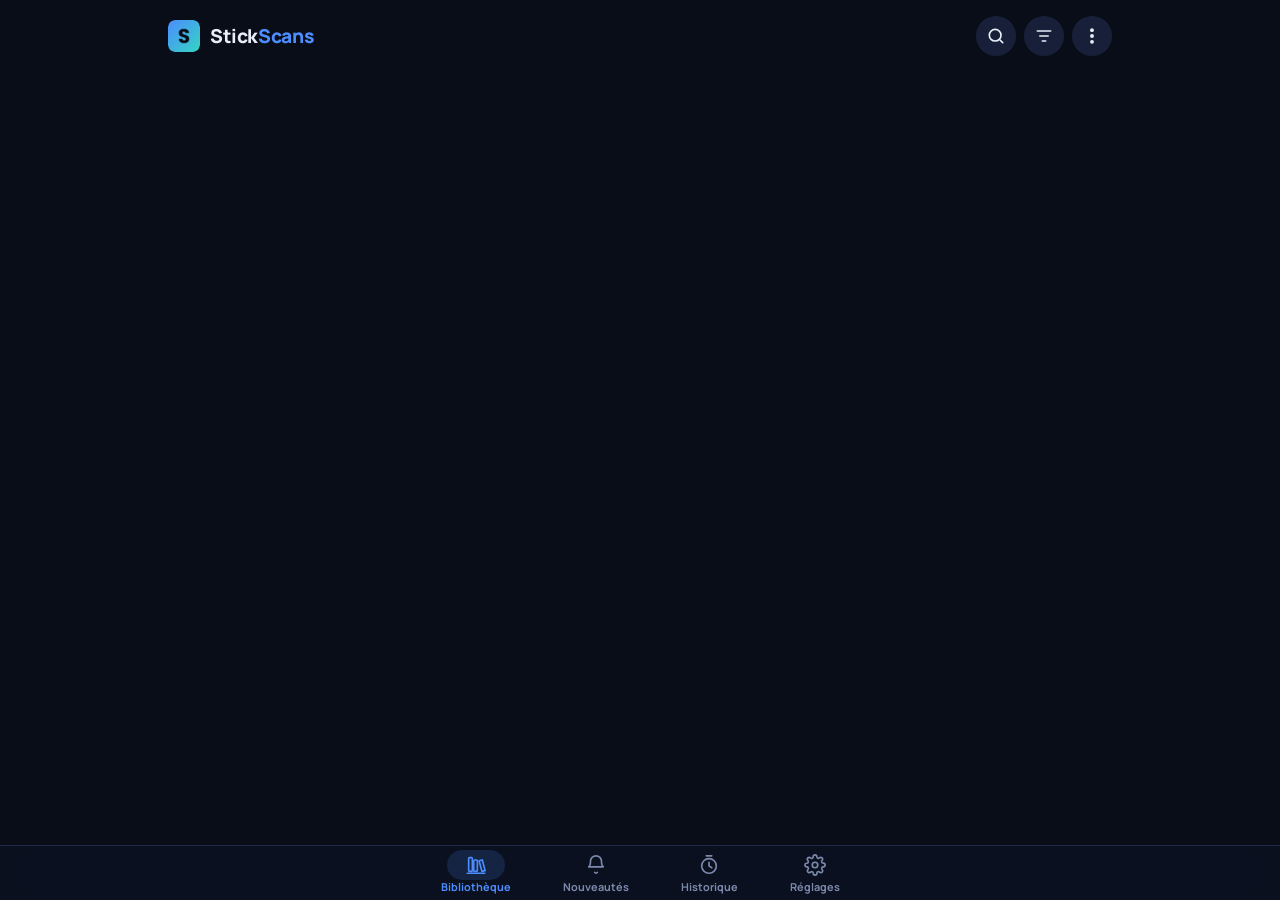
==== commit 267ad00c: "Front : plus moderne et fluide (même identité)" ====
--- a/static/index.html
+++ b/static/index.html
@@ -571,6 +571,7 @@
     </header>
 
     <div id="detail-panel">
+      <div id="detail-backdrop" aria-hidden="true"></div>
       <div id="detail-top">
         <img id="detail-cover" alt="">
         <!-- À côté de la couverture, sans jamais dépasser sa hauteur : titre, état, team principale, temps de lecture,
@@ -651,16 +652,20 @@
       </div>
       <!-- Mode sélection : barre fixée en bas de l'écran (toujours accessible pendant le défilement) -->
       <div id="chapters-toolbar" class="hidden" role="toolbar" aria-label="Chapitres sélectionnés">
-        <span id="selection-count" aria-live="polite">0 sélectionné</span>
+        <div class="toolbar-top">
+          <span id="selection-count" aria-live="polite">0 sélectionné</span>
+          <button id="select-all-btn" type="button">Tout</button>
+          <button id="select-cancel-btn" type="button" aria-label="Quitter la sélection"><svg class="ico" aria-hidden="true"><use href="#i-x"/></svg></button>
+        </div>
         <div class="toolbar-actions">
-          <button id="select-all-btn" type="button">Tout</button>
-          <button id="bulk-read-btn" type="button" class="primary" aria-label="Marquer comme lus"><svg class="ico" aria-hidden="true"><use href="#i-check"/></svg>Lu</button>
-          <button id="bulk-unread-btn" type="button" aria-label="Marquer comme non lus">Non lu</button>
-          <button id="select-cancel-btn" type="button" aria-label="Quitter la sélection"><svg class="ico" aria-hidden="true"><use href="#i-x"/></svg></button>
+          <button id="bulk-read-btn" type="button" class="primary"><svg class="ico" aria-hidden="true"><use href="#i-check"/></svg>Lu</button>
+          <button id="bulk-upto-btn" type="button" class="hidden" title="Ce chapitre et tous ceux d'avant"><svg class="ico" aria-hidden="true"><use href="#i-check-square"/></svg>Lu jusqu'ici</button>
+          <button id="bulk-unread-btn" type="button"><svg class="ico" aria-hidden="true"><use href="#i-rotate-ccw"/></svg>Non lu</button>
         </div>
       </div>
     </div>
     <main>
+      <p id="chapter-hint" class="chapter-hint hidden">Appui long sur un chapitre pour le sélectionner (lu, non lu, lu jusqu'ici).</p>
       <ul id="chapters-list"></ul>
     </main>
   </div>
--- a/static/style.css
+++ b/static/style.css
@@ -1001,3 +1001,182 @@
 .gdrive-account strong { font-size: 0.9rem; overflow-wrap: anywhere; }
 #gdrive-list { margin-top: 10px; }
 #gdrive-section .error { margin: 8px 0 0; }
+
+/* Liste des chapitres : plus de case à cocher ; état lu / non lu à droite, actions par appui long */
+#chapters-list .chapter-row { cursor: pointer; -webkit-touch-callout: none; -webkit-user-select: none; user-select: none; }
+.chapter-state { flex: none; width: 18px; display: inline-flex; justify-content: center; margin-left: auto; }
+.chapter-tag + .chapter-state { margin-left: 8px; }
+.read-mark { color: var(--muted); }
+.read-mark .ico { width: 16px; height: 16px; }
+.unread-dot::before { content: ""; width: 8px; height: 8px; border-radius: 50%; background: var(--accent); }
+.chapter-row.skipped .unread-dot::before { background: var(--error); }
+.row-select-mark {
+  flex: none; width: 22px; height: 22px; border-radius: 50%; display: inline-flex; align-items: center; justify-content: center;
+  border: 2px solid var(--border); color: transparent;
+}
+.row-select-mark .ico { width: 13px; height: 13px; stroke-width: 3; }
+.chapter-row.selected .row-select-mark { background: var(--accent); border-color: var(--accent); color: #06101F; }
+.chapter-hint { margin: 0 18px 4px; font-size: 0.74rem; color: var(--muted); }
+
+/* Barre de sélection des chapitres : compteur en haut, actions en dessous */
+#chapters-toolbar { flex-direction: column; align-items: stretch; gap: 8px; padding: 10px 14px; }
+#chapters-toolbar .toolbar-top { display: flex; align-items: center; gap: 8px; }
+#chapters-toolbar .toolbar-top #selection-count { flex: 1; }
+#chapters-toolbar .toolbar-actions { display: flex; gap: 8px; }
+#chapters-toolbar .toolbar-actions button { flex: 1; justify-content: center; padding: 10px 8px; }
+#chapters-toolbar .toolbar-actions button.hidden { display: none; }
+#chapters-toolbar button:disabled { opacity: 0.45; }
+body.selecting #chapters-view { padding-bottom: calc(var(--nav-height) + env(safe-area-inset-bottom, 0px) + 120px); }
+body.selecting #toasts { bottom: calc(var(--nav-height) + env(safe-area-inset-bottom, 0px) + 124px); }
+
+/* =====================================================================================================
+   Finitions et mouvement (même identité : bleu nuit, accent bleu, Manrope)
+   - feuilles du bas qui montent / redescendent, qu'on peut tirer vers le bas pour fermer
+   - écrans qui apparaissent en fondu (onglets) ou glissent depuis la droite (fiche, pages de Réglages)
+   - menus qui s'ouvrent depuis leur bouton, retours au toucher, couvertures en fondu, squelettes de chargement
+   ===================================================================================================== */
+:root {
+  --ease-out: cubic-bezier(0.2, 0.9, 0.3, 1);
+  --ease-in: cubic-bezier(0.5, 0, 0.75, 0);
+  --ease-spring: cubic-bezier(0.34, 1.4, 0.5, 1);
+  --shadow-1: 0 1px 2px rgba(0, 0, 0, 0.3), 0 4px 14px rgba(0, 0, 0, 0.22);
+  --shadow-2: 0 18px 48px rgba(0, 0, 0, 0.5);
+  --glass: rgba(12, 18, 32, 0.78);
+}
+body { -webkit-tap-highlight-color: transparent; }
+::selection { background: var(--accent-soft); color: var(--text); }
+@media (min-width: 860px) {
+  * { scrollbar-width: thin; scrollbar-color: var(--border) transparent; }
+}
+
+/* --- Écrans --- */
+@keyframes view-enter { from { opacity: 0; transform: translateY(8px); } to { opacity: 1; transform: none; } }
+@keyframes view-push { from { opacity: 0.4; transform: translateX(28px); } to { opacity: 1; transform: none; } }
+.view-enter { animation: view-enter 0.22s var(--ease-out); }
+.view-push { animation: view-push 0.26s var(--ease-out); }
+
+/* --- En-têtes : une ombre discrète dès qu'on fait défiler --- */
+header { transition: box-shadow 0.2s ease; }
+body.scrolled header { box-shadow: 0 1px 0 var(--border), 0 10px 24px rgba(0, 0, 0, 0.28); }
+header h1 { font-size: 1.28rem; letter-spacing: -0.02em; }
+
+/* --- Barre de navigation : verre dépoli et pastille sous l'onglet actif --- */
+#main-nav { background: var(--glass); backdrop-filter: blur(22px) saturate(1.4); -webkit-backdrop-filter: blur(22px) saturate(1.4); }
+#main-nav .nav-btn { position: relative; transition: color 0.2s ease; }
+#main-nav .nav-btn::before {
+  content: ""; position: absolute; top: 4px; left: 50%; width: 58px; height: 30px; margin-left: -29px;
+  border-radius: var(--radius-pill); background: var(--accent-soft);
+  opacity: 0; transform: scaleX(0.45); transition: transform 0.28s var(--ease-spring), opacity 0.2s ease;
+}
+#main-nav .nav-btn.active::before { opacity: 1; transform: none; }
+#main-nav .nav-btn svg, #main-nav .nav-btn span { position: relative; }
+#main-nav .nav-btn:active { transform: none; opacity: 1; }
+#main-nav .nav-btn:active svg { transform: scale(0.88); }
+#main-nav .nav-btn svg { transition: transform 0.15s ease; }
+
+/* --- Boutons : léger enfoncement plutôt qu'un simple fondu --- */
+button { transition: transform 0.12s ease, opacity 0.12s ease, background 0.15s ease, border-color 0.15s ease, color 0.15s ease; }
+button:active:not(:disabled) { opacity: 1; transform: scale(0.97); }
+.popover button:active, .settings-row:active, .bulk-actions button:active { transform: scale(0.985); }
+.icon-btn:hover:not(:disabled), .mini-btn:hover:not(:disabled) { border-color: var(--border); }
+@media (hover: hover) {
+  .settings-row:hover { border-color: #2B3A60; background: #121A2D; }
+  .update-row:hover img, .card:hover img { filter: brightness(1.08); }
+}
+.primary-btn, #continue-reading-btn { box-shadow: 0 6px 18px rgba(76, 141, 255, 0.28); }
+
+/* --- Menus contextuels : s'ouvrent depuis leur bouton --- */
+@keyframes pop-in { from { opacity: 0; transform: translateY(-6px) scale(0.96); } to { opacity: 1; transform: none; } }
+.popover { transform-origin: top right; box-shadow: var(--shadow-2); }
+.popover:not(.hidden) { animation: pop-in 0.16s var(--ease-out); }
+
+/* --- Feuilles du bas --- */
+:is(.sheet-modal, #filter-modal, #add-modal, #anilist-modal, #series-category-modal) {
+  background: rgba(3, 6, 12, 0.62); backdrop-filter: blur(6px); -webkit-backdrop-filter: blur(6px);
+}
+:is(.sheet-modal-content, #filter-modal-content, #add-modal-content, #anilist-modal-content, #series-category-modal-content) {
+  border-radius: 24px 24px 0 0; box-shadow: 0 -12px 40px rgba(0, 0, 0, 0.45); overscroll-behavior: contain;
+}
+@keyframes backdrop-in { from { opacity: 0; } to { opacity: 1; } }
+@keyframes sheet-in { from { transform: translateY(100%); } to { transform: none; } }
+@keyframes sheet-out { from { transform: none; } to { transform: translateY(100%); } }
+:is(.sheet-modal, #filter-modal, #add-modal, #anilist-modal, #series-category-modal):not(.hidden) { animation: backdrop-in 0.2s ease; }
+:is(.sheet-modal, #filter-modal, #add-modal, #anilist-modal, #series-category-modal):not(.hidden) > :first-child { animation: sheet-in 0.3s var(--ease-out); }
+:is(.sheet-modal, #filter-modal, #add-modal, #anilist-modal, #series-category-modal).closing { animation: backdrop-in 0.2s ease reverse forwards; pointer-events: none; }
+:is(.sheet-modal, #filter-modal, #add-modal, #anilist-modal, #series-category-modal).closing > :first-child { animation: sheet-out 0.2s var(--ease-in) forwards; }
+.sheet-handle { width: 40px; height: 5px; border-radius: 5px; background: #2E3B5E; margin: -10px auto 12px; flex: none; }
+.dragging { transition: none !important; }
+/* La poignée et le titre servent de zone pour tirer la feuille */
+.sheet-modal-content > .sheet-handle + h2, .sheet-modal-content > .sheet-handle + div { margin-top: 0; }
+@media (min-width: 860px) {
+  /* Sur grand écran, les feuilles s'ouvrent au centre comme des fenêtres */
+  :is(.sheet-modal, #filter-modal, #add-modal, #anilist-modal, #series-category-modal) { align-items: center; }
+  :is(.sheet-modal-content, #filter-modal-content, #add-modal-content, #anilist-modal-content, #series-category-modal-content) {
+    border-radius: 22px; border-bottom: 1px solid var(--border); padding-bottom: 22px;
+  }
+  :is(.sheet-modal, #filter-modal, #add-modal, #anilist-modal, #series-category-modal):not(.hidden) > :first-child { animation: pop-in 0.2s var(--ease-out); }
+  :is(.sheet-modal, #filter-modal, #add-modal, #anilist-modal, #series-category-modal).closing > :first-child { animation: pop-in 0.16s var(--ease-in) reverse forwards; }
+  .sheet-handle { display: none; }
+}
+
+/* --- Bibliothèque : cartes --- */
+.card .cover-wrap { border-radius: var(--radius-sm); transition: transform 0.16s var(--ease-out); }
+.card:active { opacity: 1; }
+.card:active .cover-wrap { transform: scale(0.96); }
+.card img { box-shadow: var(--shadow-1); }
+.cover-wrap, .update-row img, .rv-cover { background: var(--surface-high); }
+@keyframes shimmer { 0% { background-position: -160px 0; } 100% { background-position: 160px 0; } }
+.cover-wrap:has(img:not(.loaded)), .skeleton .cover-wrap, .skeleton .info span {
+  background: linear-gradient(90deg, var(--surface) 0%, var(--surface-high) 50%, var(--surface) 100%);
+  background-size: 320px 100%; animation: shimmer 1.3s linear infinite;
+}
+.cover-wrap img, .update-row img { opacity: 0; transition: opacity 0.3s ease, filter 0.2s ease; }
+.cover-wrap img.loaded, .update-row img.loaded { opacity: 1; }
+.skeleton { pointer-events: none; }
+.skeleton .cover-wrap { aspect-ratio: 2 / 3; border-radius: var(--radius-sm); }
+.skeleton .info { gap: 6px; padding-top: 2px; }
+.skeleton .info span { display: block; height: 9px; border-radius: 5px; width: 85%; }
+.skeleton .info span + span { width: 40%; }
+.badge { box-shadow: 0 2px 8px rgba(0, 0, 0, 0.45); }
+
+/* --- Listes (nouveautés, historique, chapitres) : retour au toucher --- */
+.update-row { border-radius: var(--radius-sm); transition: background 0.15s ease; margin: 0 -8px; padding-left: 8px; padding-right: 8px; }
+.update-row:active { opacity: 1; background: var(--surface); }
+.update-row img { box-shadow: var(--shadow-1); }
+#chapters-list .chapter-row { transition: background 0.15s ease; border-radius: var(--radius-sm); }
+#chapters-list .chapter-row:active { background: var(--surface); }
+.chapter-row.selected { background: var(--accent-soft); }
+.row-select-mark, .select-mark { transition: background 0.15s ease, border-color 0.15s ease, transform 0.2s var(--ease-spring); }
+.chapter-row.selected .row-select-mark, body.library-selecting .card.selected .select-mark { transform: scale(1.08); }
+
+/* --- Fiche : couverture floutée en fond, qui se fond dans la page --- */
+#detail-panel { position: relative; }
+#detail-panel > * { position: relative; }
+#detail-backdrop {
+  position: absolute; z-index: 0; left: -18px; right: -18px; top: -90px; height: 420px; pointer-events: none;
+  background-size: cover; background-position: center 20%;
+  filter: blur(42px) saturate(1.35); opacity: 0.3; transform: scale(1.15);
+  -webkit-mask-image: linear-gradient(to bottom, #000 0%, rgba(0, 0, 0, 0.6) 45%, transparent 100%);
+  mask-image: linear-gradient(to bottom, #000 0%, rgba(0, 0, 0, 0.6) 45%, transparent 100%);
+  transition: background-image 0.3s ease;
+}
+#chapters-view { overflow-x: clip; }
+#chapters-view header { background: transparent; }
+body.scrolled #chapters-view header { background: var(--bg); }
+#detail-cover { box-shadow: 0 12px 30px rgba(0, 0, 0, 0.5); }
+
+/* --- Barres de sélection et messages : verre dépoli --- */
+#chapters-toolbar, #library-toolbar { background: rgba(23, 32, 56, 0.9); backdrop-filter: blur(18px); -webkit-backdrop-filter: blur(18px); }
+@keyframes bar-up { from { transform: translate(-50%, 100%); opacity: 0; } to { transform: translate(-50%, 0); opacity: 1; } }
+#chapters-toolbar:not(.hidden), #library-toolbar:not(.hidden) { animation: bar-up 0.26s var(--ease-out); }
+.toast { backdrop-filter: blur(14px); -webkit-backdrop-filter: blur(14px); background: rgba(23, 32, 56, 0.94); }
+
+/* --- Réglages --- */
+.settings-row { transition: background 0.15s ease, border-color 0.15s ease, transform 0.12s ease; }
+.settings-section { box-shadow: var(--shadow-1); }
+
+/* --- Moins d'animations si l'appareil le demande --- */
+@media (prefers-reduced-motion: reduce) {
+  *, *::before, *::after { animation: none !important; }
+  .cover-wrap img, .update-row img { opacity: 1; }
+}
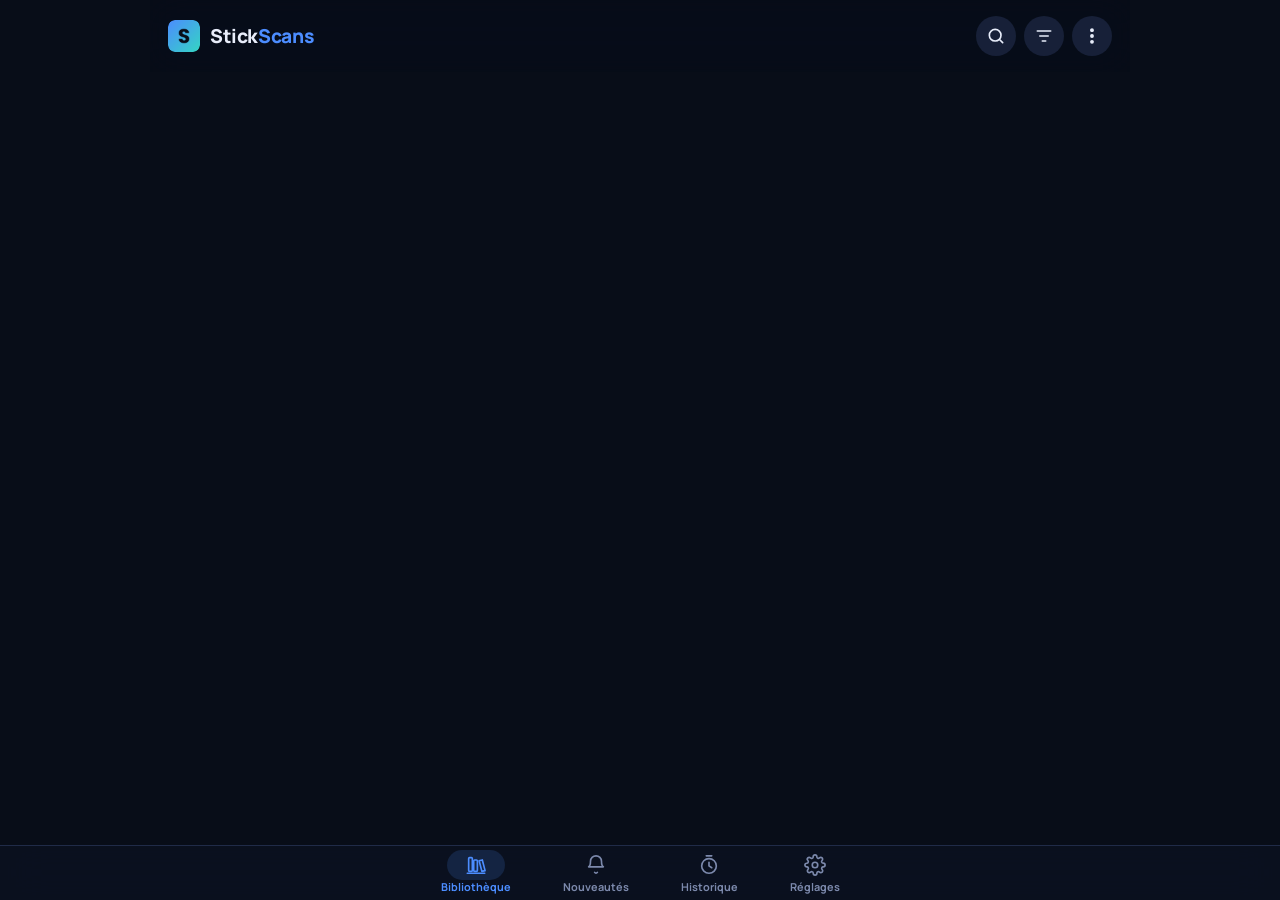
==== commit 13c0e167: "Fiche sans barre du haut, appli jusque sous l'encoche" ====
--- a/static/index.html
+++ b/static/index.html
@@ -10,9 +10,10 @@
 <link rel="apple-touch-icon" href="/static/icons/apple-touch-icon.png">
 <meta name="theme-color" content="#080D18">
 <meta name="apple-mobile-web-app-capable" content="yes">
-<!-- Barre d'état opaque : la page ne passe plus derrière elle. Avec « black-translucent », iOS 26 dessine un effet de bord flou
-     (halos au-dessus du logo et des boutons) ; ce réglage n'est lu qu'à l'installation de l'appli sur l'écran d'accueil. -->
-<meta name="apple-mobile-web-app-status-bar-style" content="black">
+<!-- Barre d'état transparente : l'appli remplit la zone de l'encoche (les en-têtes y ajoutent leur marge). Avec « black »,
+     iOS dessine une bande noire séparée. Si l'effet de bord flou d'iOS 26 (halos au-dessus des boutons) revenait, remettre
+     « black ». Ce réglage n'est lu qu'à l'installation de l'appli sur l'écran d'accueil (supprimer puis rajouter l'appli). -->
+<meta name="apple-mobile-web-app-status-bar-style" content="black-translucent">
 <link rel="preload" href="/static/fonts/manrope-latin-wght-normal.woff2" as="font" type="font/woff2" crossorigin>
 <link rel="stylesheet" href="/static/style.css">
 </head>
--- a/static/style.css
+++ b/static/style.css
@@ -1161,8 +1161,6 @@
   transition: background-image 0.3s ease;
 }
 #chapters-view { overflow-x: clip; }
-#chapters-view header { background: transparent; }
-body.scrolled #chapters-view header { background: var(--bg); }
 #detail-cover { box-shadow: 0 12px 30px rgba(0, 0, 0, 0.5); }
 
 /* --- Barres de sélection et messages : verre dépoli --- */
@@ -1180,3 +1178,46 @@
   *, *::before, *::after { animation: none !important; }
   .cover-wrap img, .update-row img { opacity: 1; }
 }
+
+/* --- En-têtes en verre dépoli : le contenu (et le fond flouté de la fiche) passe dessous en transparence --- */
+header {
+  background: rgba(8, 13, 24, 0.7);
+  backdrop-filter: blur(18px) saturate(1.5); -webkit-backdrop-filter: blur(18px) saturate(1.5);
+}
+body.scrolled header { box-shadow: 0 1px 0 rgba(32, 43, 72, 0.7); }
+
+/* --- Fiche en cours de chargement : blocs qui pulsent à la place de l'ancienne fiche --- */
+#detail-cover { opacity: 0; transition: opacity 0.25s ease; }
+#detail-cover.loaded { opacity: 1; }
+.detail-loading #detail-cover, .detail-loading #detail-title, .detail-loading #detail-info::before, .detail-loading #detail-info::after {
+  background: linear-gradient(90deg, #131C30 0%, #1E2A47 50%, #131C30 100%);
+  background-size: 320px 100%; animation: shimmer 1.3s linear infinite; border-radius: var(--radius-sm);
+}
+.detail-loading #detail-cover { opacity: 1; box-shadow: none; }
+.detail-loading #detail-title { display: block; height: 22px; width: 85%; }
+.detail-loading #detail-info { flex: 1; justify-content: flex-start; gap: 12px; }
+.detail-loading #detail-info::before { content: ""; order: 2; display: block; height: 12px; width: 45%; }
+.detail-loading #detail-info::after { content: ""; order: 3; display: block; height: 70px; width: 70%; }
+.detail-loading #detail-actions, .detail-loading #detail-synopsis-wrap { opacity: 0.35; pointer-events: none; }
+@media (prefers-reduced-motion: reduce) { #detail-cover { opacity: 1; } }
+
+/* --- Fiche : pas de barre du haut, seulement des boutons flottants en verre ; le fond flouté de la couverture
+   monte jusque sous l'encoche, et un léger fondu (sans coupure nette) protège l'heure quand on fait défiler --- */
+#chapters-view header {
+  background: transparent; backdrop-filter: none; -webkit-backdrop-filter: none; box-shadow: none !important;
+  pointer-events: none;
+}
+#chapters-view header > * { pointer-events: auto; }
+#chapters-view header > button, #chapters-view header .menu-wrap > button {
+  background: rgba(23, 32, 56, 0.62); border-color: rgba(255, 255, 255, 0.06);
+  backdrop-filter: blur(16px) saturate(1.5); -webkit-backdrop-filter: blur(16px) saturate(1.5);
+  box-shadow: 0 4px 16px rgba(0, 0, 0, 0.3);
+}
+#chapters-view header::before {
+  content: ""; position: absolute; left: 0; right: 0; top: 0; z-index: -1; pointer-events: none;
+  height: calc(env(safe-area-inset-top, 0px) + 28px);
+  background: linear-gradient(to bottom, rgba(8, 13, 24, 0.92) 0%, rgba(8, 13, 24, 0.6) 55%, rgba(8, 13, 24, 0) 100%);
+  opacity: 0; transition: opacity 0.2s ease;
+}
+body.scrolled #chapters-view header::before { opacity: 1; }
+#detail-backdrop { top: calc(-90px - env(safe-area-inset-top, 0px)); height: calc(420px + env(safe-area-inset-top, 0px)); }
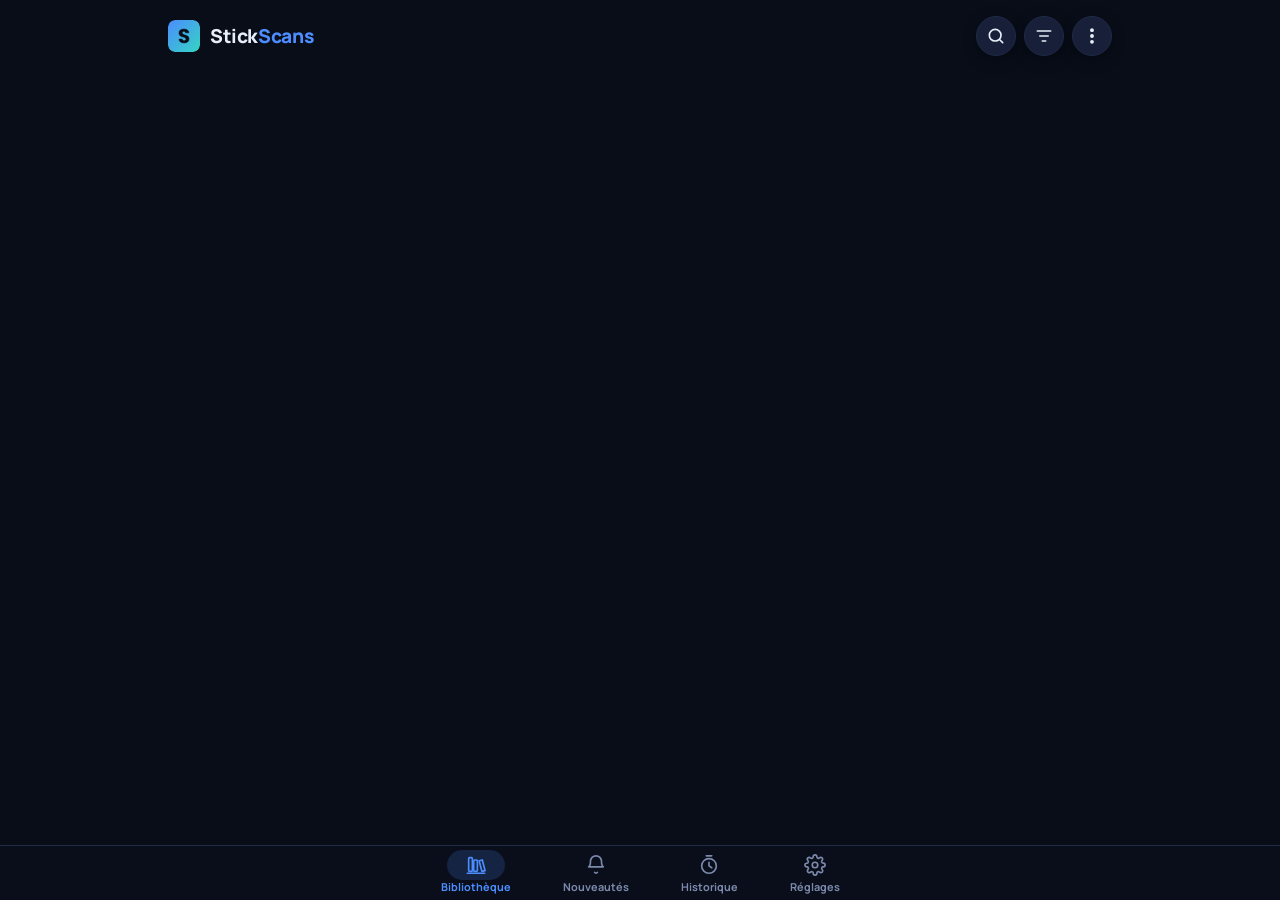
==== commit a4aca4fe: "Retrait de la sauvegarde Google Drive" ====
--- a/static/index.html
+++ b/static/index.html
@@ -356,66 +356,6 @@
             <select id="backup-keep"><option value="3">3</option><option value="7">7</option><option value="14">14</option><option value="30">30</option></select>
           </label>
         </section>
-        <section class="settings-section" id="gdrive-section">
-          <h2>Google Drive</h2>
-          <p class="section-label">Chaque nuit, une copie de ta base est aussi envoyée sur ton Google Drive, dans un dossier « StickScans ». L'appli n'a accès qu'aux fichiers qu'elle crée, rien d'autre sur ton Drive. Les copies ne contiennent ni ton jeton AniList ni l'accès Google.</p>
-
-          <!-- 1. Identifiant Google pas encore renseigné -->
-          <div id="gdrive-setup" class="hidden">
-            <details id="gdrive-help" class="setup-help" open>
-              <summary>Créer ton identifiant Google (une seule fois, ~10 min)</summary>
-              <ol>
-                <li>Crée un projet (nom au choix, ex. StickScans) sur <a href="https://console.cloud.google.com/projectcreate" target="_blank" rel="noopener">console.cloud.google.com</a>.</li>
-                <li>Active l'API Google Drive : <a href="https://console.cloud.google.com/apis/library/drive.googleapis.com" target="_blank" rel="noopener">page de l'API Drive</a> › « Activer ».</li>
-                <li>Ouvre <a href="https://console.cloud.google.com/auth/overview" target="_blank" rel="noopener">Google Auth Platform</a> › « Commencer » : un nom d'appli, ton e-mail, audience <em>Externe</em>.</li>
-                <li>Dans <a href="https://console.cloud.google.com/auth/audience" target="_blank" rel="noopener">Audience</a>, clique sur « Publier l'application » (sinon Google coupe l'accès au bout de 7 jours). Aucune validation n'est demandée pour l'accès limité utilisé ici.</li>
-                <li>Dans <a href="https://console.cloud.google.com/auth/clients" target="_blank" rel="noopener">Clients</a> › « Créer un client », type <em>TV et appareils à entrée limitée</em>, puis recopie l'ID client et le code secret ci-dessous.</li>
-              </ol>
-            </details>
-            <label>ID client
-              <input id="gdrive-client-id" type="text" autocomplete="off" autocapitalize="off" spellcheck="false" placeholder="….apps.googleusercontent.com">
-            </label>
-            <label>Code secret du client
-              <input id="gdrive-client-secret" type="password" autocomplete="off" autocapitalize="off" spellcheck="false" placeholder="GOCSPX-…">
-            </label>
-            <div class="settings-actions">
-              <button id="gdrive-client-save" type="button" class="primary-btn">Enregistrer</button>
-              <button id="gdrive-client-cancel" type="button" class="hidden">Annuler</button>
-            </div>
-          </div>
-
-          <!-- 2. Identifiant renseigné : connexion au compte -->
-          <div id="gdrive-connect" class="hidden">
-            <div id="gdrive-code-box" class="gdrive-code-box hidden">
-              <span>Sur <a id="gdrive-verify-link" target="_blank" rel="noopener">google.com/device</a>, saisis ce code :</span>
-              <strong id="gdrive-user-code"></strong>
-              <button id="gdrive-copy-code" type="button" class="mini-btn">Copier le code</button>
-              <small id="gdrive-wait">En attente de ta validation…</small>
-            </div>
-            <div class="settings-actions">
-              <button id="gdrive-connect-btn" type="button" class="primary-btn">Connecter Google Drive</button>
-              <button id="gdrive-edit-client" type="button">Changer l'identifiant</button>
-            </div>
-          </div>
-
-          <!-- 3. Connecté -->
-          <div id="gdrive-connected" class="hidden">
-            <div class="gdrive-account">
-              <strong id="gdrive-email">Google Drive connecté</strong>
-              <span id="gdrive-last" class="section-label"></span>
-            </div>
-            <label class="switch-row"><span><strong>Copies gardées sur le Drive</strong><small>Les plus anciennes sont supprimées</small></span>
-              <select id="gdrive-keep"><option value="3">3</option><option value="7">7</option><option value="14">14</option><option value="30">30</option></select>
-            </label>
-            <button id="gdrive-upload-btn" type="button" class="primary-btn">Envoyer une copie maintenant</button>
-            <ul id="gdrive-list" class="backup-list"></ul>
-            <div class="settings-actions">
-              <button id="gdrive-disconnect-btn" type="button" class="danger-btn">Déconnecter Google Drive</button>
-            </div>
-          </div>
-          <p id="gdrive-error" class="error hidden"></p>
-          <p id="gdrive-msg" class="section-label"></p>
-        </section>
         <section class="settings-section">
           <h2>Mes sauvegardes</h2>
           <button id="backup-now-btn" type="button" class="primary-btn">Sauvegarder maintenant</button>
--- a/static/style.css
+++ b/static/style.css
@@ -230,7 +230,7 @@
 
 .grid {
   display: grid;
-  grid-template-columns: repeat(3, 1fr);
+  grid-template-columns: repeat(3, minmax(0, 1fr));
   gap: 12px 10px;
 }
 @media (min-width: 560px) {
@@ -982,25 +982,6 @@
 .anilist-result-row.busy { opacity: 0.5; pointer-events: none; }
 .best-tag { margin-left: auto; font-style: normal; font-size: 0.68rem; font-weight: 700; color: var(--accent); white-space: nowrap; }
 
-/* Réglages › Sauvegarde › Google Drive */
-.setup-help { margin-bottom: 12px; font-size: 0.8rem; color: var(--muted); }
-.setup-help summary { cursor: pointer; color: var(--accent); font-weight: 700; padding: 4px 0; }
-.setup-help ol { padding-left: 18px; line-height: 1.6; margin: 8px 0 0; }
-.setup-help li { margin-bottom: 8px; }
-.setup-help a { color: var(--accent); }
-.gdrive-code-box {
-  display: flex; flex-direction: column; align-items: center; gap: 8px; text-align: center;
-  padding: 16px; margin-bottom: 4px; border: 1px solid var(--accent); border-radius: var(--radius-md); background: var(--accent-soft);
-  font-size: 0.82rem;
-}
-.gdrive-code-box.hidden { display: none; }
-.gdrive-code-box a { color: var(--accent); font-weight: 700; }
-.gdrive-code-box strong { font-size: 1.6rem; letter-spacing: 0.12em; font-variant-numeric: tabular-nums; }
-.gdrive-code-box small { color: var(--muted); }
-.gdrive-account { display: flex; flex-direction: column; gap: 2px; margin-bottom: 6px; }
-.gdrive-account strong { font-size: 0.9rem; overflow-wrap: anywhere; }
-#gdrive-list { margin-top: 10px; }
-#gdrive-section .error { margin: 8px 0 0; }
 
 /* Liste des chapitres : plus de case à cocher ; état lu / non lu à droite, actions par appui long */
 #chapters-list .chapter-row { cursor: pointer; -webkit-touch-callout: none; -webkit-user-select: none; user-select: none; }
@@ -1126,7 +1107,7 @@
 .card img { box-shadow: var(--shadow-1); }
 .cover-wrap, .update-row img, .rv-cover { background: var(--surface-high); }
 @keyframes shimmer { 0% { background-position: -160px 0; } 100% { background-position: 160px 0; } }
-.cover-wrap:has(img:not(.loaded)), .skeleton .cover-wrap, .skeleton .info span {
+.skeleton .cover-wrap, .skeleton .info span {
   background: linear-gradient(90deg, var(--surface) 0%, var(--surface-high) 50%, var(--surface) 100%);
   background-size: 320px 100%; animation: shimmer 1.3s linear infinite;
 }
@@ -1201,23 +1182,67 @@
 .detail-loading #detail-actions, .detail-loading #detail-synopsis-wrap { opacity: 0.35; pointer-events: none; }
 @media (prefers-reduced-motion: reduce) { #detail-cover { opacity: 1; } }
 
-/* --- Fiche : pas de barre du haut, seulement des boutons flottants en verre ; le fond flouté de la couverture
-   monte jusque sous l'encoche, et un léger fondu (sans coupure nette) protège l'heure quand on fait défiler --- */
-#chapters-view header {
-  background: transparent; backdrop-filter: none; -webkit-backdrop-filter: none; box-shadow: none !important;
-  pointer-events: none;
-}
-#chapters-view header > * { pointer-events: auto; }
-#chapters-view header > button, #chapters-view header .menu-wrap > button {
-  background: rgba(23, 32, 56, 0.62); border-color: rgba(255, 255, 255, 0.06);
-  backdrop-filter: blur(16px) saturate(1.5); -webkit-backdrop-filter: blur(16px) saturate(1.5);
-  box-shadow: 0 4px 16px rgba(0, 0, 0, 0.3);
-}
-#chapters-view header::before {
-  content: ""; position: absolute; left: 0; right: 0; top: 0; z-index: -1; pointer-events: none;
-  height: calc(env(safe-area-inset-top, 0px) + 28px);
-  background: linear-gradient(to bottom, rgba(8, 13, 24, 0.92) 0%, rgba(8, 13, 24, 0.6) 55%, rgba(8, 13, 24, 0) 100%);
-  opacity: 0; transition: opacity 0.2s ease;
-}
-body.scrolled #chapters-view header::before { opacity: 1; }
-#detail-backdrop { top: calc(-90px - env(safe-area-inset-top, 0px)); height: calc(420px + env(safe-area-inset-top, 0px)); }
+/* --- En-têtes de tous les écrans : plus de bandeau, seulement des boutons flottants (pleins, sans flou) ;
+   le contenu passe dessous en défilant. --- */
+header {
+  background: transparent !important; backdrop-filter: none !important; -webkit-backdrop-filter: none !important;
+  box-shadow: none !important; pointer-events: none;
+}
+header > * { pointer-events: auto; }
+header .icon-btn, header > button, header .menu-wrap > button, header .header-actions > button {
+  background: var(--surface-high); border-color: var(--border);
+  box-shadow: 0 4px 14px rgba(0, 0, 0, 0.35);
+}
+header .icon-btn.active { background: var(--accent-soft); border-color: var(--accent); }
+/* Le fond flouté monte bien au-delà du haut de l'écran : le bord (que le flou rend transparent) est hors de vue,
+   la zone de l'heure / de l'encoche prend donc la couleur de la couverture, sans démarcation. */
+#detail-backdrop { top: calc(-220px - env(safe-area-inset-top, 0px)); height: calc(560px + env(safe-area-inset-top, 0px));
+  -webkit-mask-image: linear-gradient(to bottom, #000 0%, #000 40%, rgba(0, 0, 0, 0.55) 70%, transparent 100%);
+  mask-image: linear-gradient(to bottom, #000 0%, #000 40%, rgba(0, 0, 0, 0.55) 70%, transparent 100%); }
+/* En-têtes : ils restent en haut de la page et défilent avec elle (titre sans fond). Seule la fiche garde
+   ses boutons Retour et ⋮ flottants pendant le défilement. */
+header { position: relative; }
+#chapters-view header { position: sticky; }
+
+/* =====================================================================================================
+   Fluidité : on retire les effets coûteux pour le téléphone (flous en temps réel, ombres sur chaque image,
+   animations d'écran) ; les écrans s'affichent instantanément, seules les feuilles gardent un glissé court.
+   ===================================================================================================== */
+*, *::before, *::after { backdrop-filter: none !important; -webkit-backdrop-filter: none !important; }
+#main-nav { background: rgba(10, 15, 27, 0.98); }
+:is(.sheet-modal, #filter-modal, #add-modal, #anilist-modal, #series-category-modal) { background: rgba(3, 6, 12, 0.72); }
+#chapters-toolbar, #library-toolbar { background: var(--surface-high); }
+.toast { background: var(--surface-high); }
+#chapters-view header > button, #chapters-view header .menu-wrap > button { background: var(--surface-high); border-color: var(--border); }
+.view-enter, .view-push { animation: none !important; }
+:is(.sheet-modal, #filter-modal, #add-modal, #anilist-modal, #series-category-modal):not(.hidden) > :first-child { animation-duration: 0.2s; }
+:is(.sheet-modal, #filter-modal, #add-modal, #anilist-modal, #series-category-modal).closing,
+:is(.sheet-modal, #filter-modal, #add-modal, #anilist-modal, #series-category-modal).closing > :first-child { animation-duration: 0.14s; }
+#chapters-toolbar:not(.hidden), #library-toolbar:not(.hidden) { animation-duration: 0.18s; }
+/* Images : affichées dès qu'elles arrivent, sans fondu ni fond animé ; pas d'ombre calculée sur chacune */
+.cover-wrap img, .update-row img, #detail-cover { opacity: 1 !important; transition: none; }
+.card img, .update-row img { box-shadow: none; }
+.badge { box-shadow: none; }
+/* Grandes listes : le navigateur ne dessine que ce qui est à l'écran */
+/* (pas sur les cartes de la grille : en affichage auto, la largeur des colonnes dépend de leur contenu) */
+.update-row, #chapters-list .chapter-row { content-visibility: auto; }
+.update-row { contain-intrinsic-size: auto 72px; }
+#chapters-list .chapter-row { contain-intrinsic-size: auto 46px; }
+/* Fond de la fiche : une toute petite image agrandie (flou naturel, calculé une fois) au lieu d'un flou en direct */
+#detail-backdrop { filter: none; transform: none; opacity: 0.42; background: none !important; overflow: hidden; }
+#detail-backdrop canvas { width: 100%; height: 100%; display: block; }
+
+/* --- Appui long : on voit l'appui progresser, puis un petit rebond quand il a pris --- */
+.card.pressing .cover-wrap { transform: scale(0.92); transition: transform 0.48s cubic-bezier(0.3, 0, 0.5, 1); }
+.card.pressing img { filter: brightness(0.82); transition: filter 0.48s ease; }
+@keyframes long-press-pop { 0% { transform: scale(0.92); } 55% { transform: scale(1.04); } 100% { transform: none; } }
+.card.long-pressed .cover-wrap { animation: long-press-pop 0.3s var(--ease-out); }
+#chapters-list .chapter-row { position: relative; overflow: hidden; }
+#chapters-list .chapter-row::after {
+  content: ""; position: absolute; inset: 0; z-index: 0; pointer-events: none; border-radius: inherit;
+  background: var(--accent-soft); transform: scaleX(0); transform-origin: left center; opacity: 0;
+}
+#chapters-list .chapter-row > * { position: relative; z-index: 1; }
+#chapters-list .chapter-row.pressing::after { transform: scaleX(1); opacity: 1; transition: transform 0.48s linear, opacity 0.1s ease; }
+@keyframes row-pop { 0% { transform: scale(0.985); } 55% { transform: scale(1.012); } 100% { transform: none; } }
+#chapters-list .chapter-row.long-pressed { animation: row-pop 0.28s var(--ease-out); background: var(--accent-soft); }
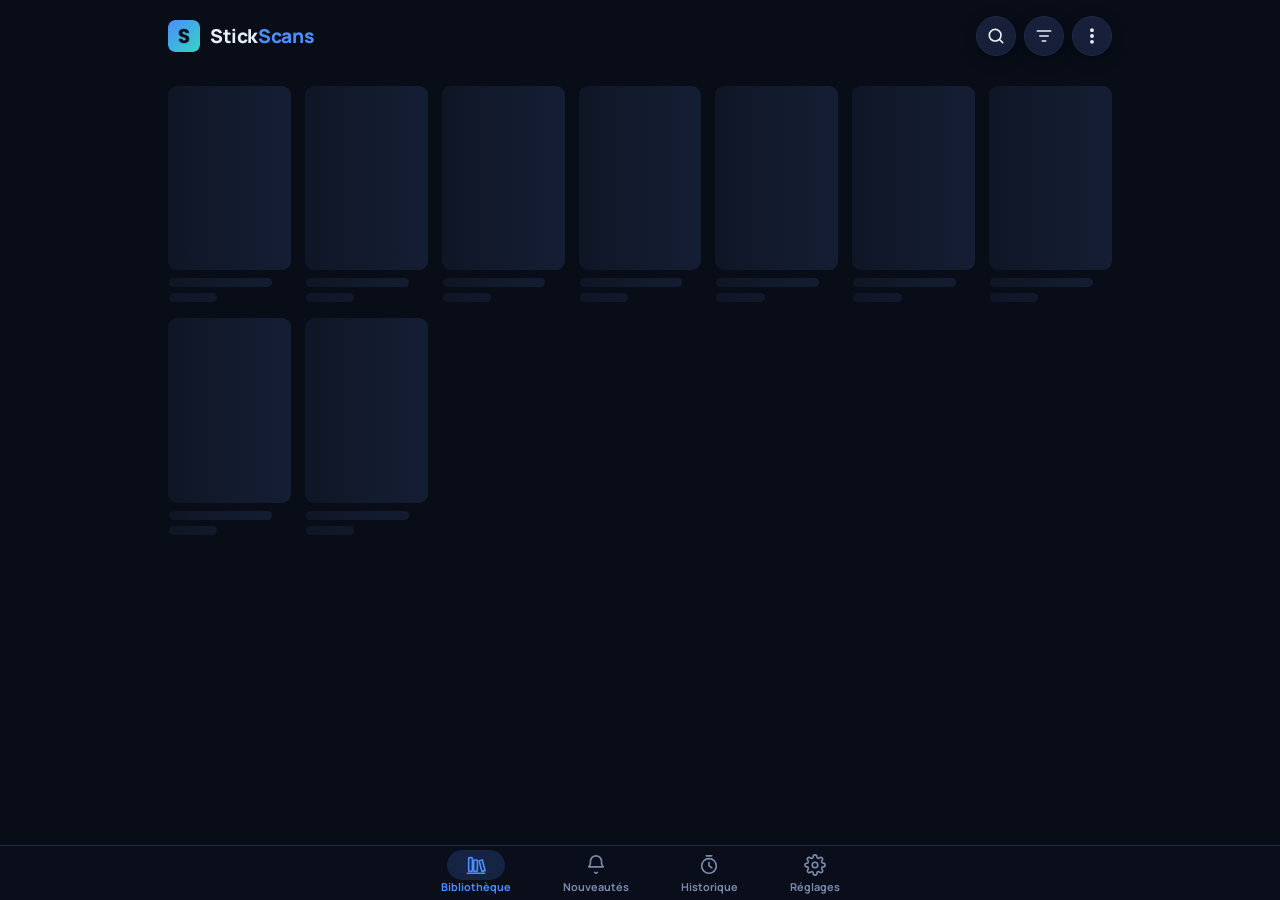
==== commit e4aafb32: "États de lecture : En cours, À lire, En pause, Terminé, Abandonné" ====
--- a/static/index.html
+++ b/static/index.html
@@ -21,6 +21,8 @@
   <!-- Icônes de l'appli (trait de 1,8, angles arrondis, comme la barre du bas). Utilisation : <svg class="ico"><use href="#i-nom"/></svg> -->
   <svg class="sprite" aria-hidden="true" focusable="false">
     <symbol id="i-grid" viewBox="0 0 24 24" fill="none" stroke="currentColor" stroke-width="1.8" stroke-linecap="round" stroke-linejoin="round"><rect x="4" y="4" width="7" height="7" rx="1.5"/><rect x="13" y="4" width="7" height="7" rx="1.5"/><rect x="4" y="13" width="7" height="7" rx="1.5"/><rect x="13" y="13" width="7" height="7" rx="1.5"/></symbol>
+    <symbol id="i-chevron-down" viewBox="0 0 24 24" fill="none" stroke="currentColor" stroke-width="2" stroke-linecap="round" stroke-linejoin="round"><path d="m6 9 6 6 6-6"/></symbol>
+    <symbol id="i-bookmark" viewBox="0 0 24 24" fill="none" stroke="currentColor" stroke-width="2" stroke-linecap="round" stroke-linejoin="round"><path d="M19 21l-7-5-7 5V5a2 2 0 0 1 2-2h10a2 2 0 0 1 2 2z"/></symbol>
     <symbol id="i-tag" viewBox="0 0 24 24" fill="none" stroke="currentColor" stroke-width="1.8" stroke-linecap="round" stroke-linejoin="round"><path d="M3.5 12.2V4.5a1 1 0 0 1 1-1h7.7l8.3 8.3a1 1 0 0 1 0 1.4l-7.3 7.3a1 1 0 0 1-1.4 0Z"/><circle cx="8" cy="8" r="1.4"/></symbol>
     <symbol id="i-refresh" viewBox="0 0 24 24" fill="none" stroke="currentColor" stroke-width="1.8" stroke-linecap="round" stroke-linejoin="round"><path d="M21 12a9 9 0 1 1-3-6.7"/><path d="M21 4v5h-5"/></symbol>
     <symbol id="i-link" viewBox="0 0 24 24" fill="none" stroke="currentColor" stroke-width="1.8" stroke-linecap="round" stroke-linejoin="round"><path d="M10 14a4.5 4.5 0 0 0 6.4 0l3-3a4.5 4.5 0 0 0-6.4-6.4l-1 1"/><path d="M14 10a4.5 4.5 0 0 0-6.4 0l-3 3a4.5 4.5 0 0 0 6.4 6.4l1-1"/></symbol>
@@ -98,6 +100,8 @@
         <input id="search-input" type="search" placeholder="Rechercher dans ma bibliothèque..." aria-label="Rechercher dans ma bibliothèque">
       </div>
     </header>
+    <!-- États de lecture : un onglet par état, avec le nombre de séries -->
+    <nav id="state-tabs" class="state-tabs" aria-label="États de lecture"></nav>
 
 
     <main id="library">
@@ -416,8 +420,8 @@
       <label>Genre
         <select id="genre-select"><option value="">Tous les genres</option></select>
       </label>
-      <label>Statut
-        <select id="status-select"><option value="">Tous les statuts</option></select>
+      <label>Parution (sur le site)
+        <select id="status-select"><option value="">Toutes</option></select>
       </label>
       <label>Suivi AniList
         <select id="anilist-filter-select">
@@ -450,10 +454,19 @@
     </div>
   </div>
 
+  <div id="state-modal" class="sheet-modal hidden">
+    <div class="sheet-modal-content">
+      <h2 id="state-modal-title">État de lecture</h2>
+      <div id="state-options" class="bulk-actions state-options"></div>
+      <button id="state-modal-close" type="button">Fermer</button>
+    </div>
+  </div>
+
   <div id="bulk-modal" class="sheet-modal hidden">
     <div class="sheet-modal-content">
       <h2 id="bulk-modal-title">Séries sélectionnées</h2>
       <div class="bulk-actions">
+        <button type="button" data-bulk="state"><svg class="ico" aria-hidden="true"><use href="#i-bookmark"/></svg>Changer l'état de lecture</button>
         <button type="button" data-bulk="categories"><svg class="ico" aria-hidden="true"><use href="#i-tag"/></svg>Modifier les catégories</button>
         <button type="button" data-bulk="mark_read"><svg class="ico" aria-hidden="true"><use href="#i-check"/></svg>Marquer tout comme lu</button>
         <button type="button" data-bulk="mark_unread"><svg class="ico" aria-hidden="true"><use href="#i-rotate-ccw"/></svg>Marquer tout comme non lu</button>
@@ -530,6 +543,7 @@
       </div>
 
       <div id="detail-actions">
+        <button id="state-btn" type="button" title="Changer l'état de lecture"><span class="state-dot"></span><span id="state-btn-label">À lire</span><svg class="ico chevron" aria-hidden="true"><use href="#i-chevron-down"/></svg></button>
         <button id="anilist-action-btn" type="button"><svg class="ico" aria-hidden="true"><use href="#i-link"/></svg><span>AniList</span></button>
         <button id="library-btn" type="button" title="Retirer de la bibliothèque"><svg class="ico" aria-hidden="true"><use href="#i-check"/></svg><span>Dans la bibliothèque</span></button>
         <a id="detail-source-btn" class="action-btn-link" target="_blank" rel="noopener"><svg class="ico" aria-hidden="true"><use href="#i-globe"/></svg><span>Scan-Manga</span></a>
@@ -669,6 +683,7 @@
   <script src="/static/js/library.js"></script>
   <script src="/static/js/series.js"></script>
   <script src="/static/js/library-select.js"></script>
+  <script src="/static/js/states.js"></script>
   <script src="/static/js/add.js"></script>
   <script src="/static/js/updates-history.js"></script>
   <script src="/static/js/checks.js"></script>
--- a/static/style.css
+++ b/static/style.css
@@ -35,25 +35,35 @@
   --radius-sm: 9px;
   --radius-pill: 999px;
   --nav-height: 62px;
+  --st-ongoing: #3DDC97;
+  --st-completed: #A78BFA;
+  --st-paused: #F5C451;
+  --st-dropped: #F0645C;
+  --st-other: #7C89AC;
+  --ease-out: cubic-bezier(0.2, 0.9, 0.3, 1);
+  --ease-in: cubic-bezier(0.5, 0, 0.75, 0);
+  --ease-spring: cubic-bezier(0.34, 1.4, 0.5, 1);
+  --shadow-1: 0 1px 2px rgba(0, 0, 0, 0.3), 0 4px 14px rgba(0, 0, 0, 0.22);
+  --shadow-2: 0 18px 48px rgba(0, 0, 0, 0.5);
+  --glass: rgba(12, 18, 32, 0.78);
 }
 
 * { box-sizing: border-box; }
 
 html {
   height: 100%;
-  background: var(--bg); /* même couleur sous l'encoche et lors du rebond de défilement */
+  background: var(--bg); /* même couleur sous l'encoche et lors du rebond de défilement */ touch-action: manipulation;
 }
 
 body {
   margin: 0;
-  min-height: 100vh;
   min-height: 100dvh;
   background: var(--bg);
   color: var(--text);
   font-family: 'Manrope', -apple-system, system-ui, sans-serif;
   font-size: 15px;
   -webkit-font-smoothing: antialiased;
-  padding-bottom: env(safe-area-inset-bottom, 0px);
+  padding-bottom: env(safe-area-inset-bottom, 0px); -webkit-tap-highlight-color: transparent;
 }
 
 h1, h2 { font-family: 'Manrope', sans-serif; font-weight: 800; letter-spacing: -0.01em; }
@@ -67,8 +77,7 @@
   padding: 10px 16px;
   font-size: 0.85rem;
   font-weight: 600;
-  cursor: pointer;
-  transition: opacity 0.12s ease, background 0.12s ease, border-color 0.12s ease;
+  cursor: pointer; transition: transform 0.12s ease, opacity 0.12s ease, background 0.15s ease, border-color 0.15s ease, color 0.15s ease;
 }
 button:active { opacity: 0.75; }
 button:disabled { opacity: 0.45; }
@@ -97,8 +106,6 @@
   bottom: 0; left: 0; right: 0;
   display: flex;
   background: rgba(15, 22, 38, 0.92);
-  backdrop-filter: blur(20px);
-  -webkit-backdrop-filter: blur(20px);
   border-top: 1px solid var(--border);
   padding-bottom: env(safe-area-inset-bottom, 0px);
   z-index: 30;
@@ -115,7 +122,7 @@
   padding: 8px 4px 6px;
   color: var(--muted);
   font-size: 0.68rem;
-  font-weight: 700;
+  font-weight: 700; position: relative; transition: color 0.2s ease;
 }
 #main-nav .nav-btn svg { width: 22px; height: 22px; }
 #main-nav .nav-btn.active { color: var(--accent); }
@@ -134,7 +141,6 @@
 }
 
 header {
-  position: sticky;
   top: 0;
   display: flex;
   justify-content: space-between;
@@ -143,10 +149,11 @@
   /* L'en-tête englobe la zone sous l'encoche / la barre d'état et reste opaque, sans flou : rien ne défile
      visiblement derrière elle, et iOS n'a plus de bande à flouter au-dessus des boutons. */
   padding: calc(16px + env(safe-area-inset-top, 0px)) 18px 16px;
-  background: var(--bg);
   z-index: 10;
-}
-header h1 { font-size: 1.2rem; margin: 0; }
+  background: transparent !important;
+  box-shadow: none !important; pointer-events: none; position: relative;
+}
+header h1 { margin: 0; font-size: 1.28rem; letter-spacing: -0.02em; }
 
 .header-actions { display: flex; align-items: center; gap: 8px; }
 #refresh-status-text, #updates-refresh-status { font-size: 0.7rem; color: var(--muted); }
@@ -269,7 +276,6 @@
   background: var(--accent); color: #06101F;
   font-size: 0.66rem; font-weight: 800; min-width: 18px; text-align: center;
   padding: 3px 7px; border-radius: var(--radius-pill);
-  box-shadow: 0 1px 4px rgba(0,0,0,0.35);
 }
 .badge-error { background: var(--error) !important; color: #241100 !important; }
 
@@ -288,7 +294,6 @@
 /* --- Modales --- */
 #category-modal, #filter-modal, #anilist-modal, #series-category-modal, #add-modal {
   position: fixed; inset: 0; background: rgba(4, 7, 14, 0.72);
-  backdrop-filter: blur(4px);
   display: flex; align-items: flex-end; justify-content: center; z-index: 50;
 }
 #category-modal-content, #filter-modal-content, #anilist-modal-content, #series-category-modal-content, #add-modal-content {
@@ -306,22 +311,22 @@
 .new-category-row input { flex: 1; }
 
 /* --- Vue chapitres / fiche détaillée --- */
-#chapters-view header { justify-content: space-between; gap: 8px; }
+#chapters-view header { justify-content: space-between; gap: 8px; position: sticky; }
 #chapters-view header button { background: var(--surface-high); }
 
 #detail-panel { padding: 4px 18px 18px; }
-#detail-top { display: flex; gap: 16px; }
+#detail-top { display: flex; gap: 16px; --cover-w: 126px; }
 #detail-cover {
-  width: 126px; aspect-ratio: 3/4; object-fit: cover; object-position: top center;
-  border-radius: var(--radius-sm); background: var(--surface); flex-shrink: 0;
-}
-#detail-info { display: flex; flex-direction: column; gap: 3px; min-width: 0; }
-#detail-info h1 { font-size: 1.15rem; margin: 0 0 2px; }
+  width: 126px; object-fit: cover;
+  border-radius: var(--radius-sm); background: var(--surface); flex-shrink: 0; height: auto; aspect-ratio: 2 / 3; object-position: center top;
+}
+#detail-info { display: flex; flex-direction: column; gap: 3px; min-width: 0; height: calc(var(--cover-w) * 1.5); }
+#detail-info h1 { font-size: 1.15rem; margin: 0 0 2px; -webkit-box-orient: vertical; }
 
 #detail-meta { font-size: 0.78rem; color: var(--muted); }
 
 /* --- Rangée d'actions : AniList / Catégorie / Source --- */
-#detail-actions { display: flex; flex-wrap: wrap; gap: 8px; margin: 14px 0 0; }
+#detail-actions { display: flex; flex-wrap: wrap; gap: 8px; margin: 14px 0 0; grid-template-columns: repeat(2, minmax(0, 1fr)); }
 #detail-actions button, #detail-actions .action-btn-link {
   flex: 1 1 auto; text-align: center; background: var(--surface); border: 1px solid var(--border);
   border-radius: var(--radius-pill); font-weight: 600;
@@ -391,8 +396,11 @@
 #chapters-head { display: flex; flex-wrap: wrap; align-items: center; gap: 10px 12px; padding: 22px 18px 10px; }
 #chapters-count { margin: 0; font-size: 0.95rem; font-weight: 600; letter-spacing: 0; color: var(--muted); }
 #chapters-count strong { margin-right: 5px; font-size: 1.55rem; font-weight: 800; color: var(--text); }
-#chapters-toolbar { display: flex; flex: 1 1 100%; flex-wrap: wrap; gap: 8px; }
-#chapters-toolbar button { padding: 8px 12px; background: var(--surface-high); font-size: 0.8rem; }
+#chapters-toolbar { display: flex; flex: 1 1 100%; flex-wrap: wrap; gap: 8px;
+  position: fixed; z-index: 25; left: 50%; transform: translateX(-50%);
+  bottom: calc(var(--nav-height) + env(safe-area-inset-bottom, 0px)); justify-content: space-between;
+  box-shadow: 0 -8px 24px rgba(0, 0, 0, 0.35); }
+#chapters-toolbar button { padding: 8px 12px; background: var(--surface-high); font-size: 0.8rem; white-space: nowrap; display: inline-flex; align-items: center; }
 
 #chapters-list { list-style: none; margin: 0; padding: 0 18px; }
 .chapter-row {
@@ -413,13 +421,12 @@
 .date-bucket:first-child { margin-top: 4px; }
 .update-row {
   display: flex; align-items: center; gap: 12px; padding: 9px 0;
-  border-bottom: 1px solid var(--border); cursor: pointer;
+  border-bottom: 1px solid var(--border); cursor: pointer; contain-intrinsic-size: auto 72px;
 }
 .update-row:active { opacity: 0.7; }
 .update-row img { width: 42px; aspect-ratio: 2/3; object-fit: cover; border-radius: 6px; background: var(--surface); }
-.update-row span { font-size: 0.85rem; }
+.update-row span { font-size: 0.85rem; flex: 1; min-width: 0; }
 .update-time { display: block; margin-top: 3px; font-size: 0.74rem; color: var(--muted); }
-.update-row span { flex: 1; min-width: 0; }
 .history-remove-btn { background: none; border: none; color: var(--muted); font-size: 0.95rem; padding: 8px 10px; flex: none; }
 .history-remove-btn:active { color: var(--error); }
 .week-chart { flex-basis: 100%; background: var(--surface); border: 1px solid var(--border); border-radius: var(--radius-md); padding: 12px 14px; }
@@ -496,9 +503,8 @@
 #anilist-help a { color: var(--accent); }
 #anilist-help code { background: var(--surface-high); padding: 2px 6px; border-radius: 6px; font-size: 0.74rem; overflow-wrap: anywhere; }
 #anilist-help input { width: 100%; margin-top: 6px; }
-#anilist-authorize-link { display: inline-flex; padding: 8px 14px; margin-bottom: 4px; background: var(--accent2-soft); color: var(--accent2) !important; }
+#anilist-authorize-link { display: inline-flex; padding: 8px 14px; margin-bottom: 4px; background: var(--accent2-soft); color: var(--accent2) !important; border: 1px solid var(--accent2); border-radius: var(--radius-pill); text-decoration: none; font-weight: 600; }
 .action-btn-link.disabled { opacity: 0.4; pointer-events: none; }
-#anilist-authorize-link { border: 1px solid var(--accent2); border-radius: var(--radius-pill); text-decoration: none; font-weight: 600; }
 
 /* --- Retour par glissement : pas de rebond horizontal --- */
 html, body { overscroll-behavior-x: none; }
@@ -513,13 +519,6 @@
 #anilist-align-text { flex: 1 1 200px; }
 
 /* Statuts de série */
-:root {
-  --st-ongoing: #3DDC97;
-  --st-completed: #A78BFA;
-  --st-paused: #F5C451;
-  --st-dropped: #F0645C;
-  --st-other: #7C89AC;
-}
 .status-pill {
   display: inline-block; margin-right: 8px; padding: 2px 10px; border: 1px solid currentColor;
   border-radius: var(--radius-pill); font-size: 0.72rem; font-weight: 800; letter-spacing: 0.02em;
@@ -669,6 +668,7 @@
 .seg-backup { background: var(--accent2); }
 .seg-logs { background: #F5C451; }
 .seg-cache { background: #A78BFA; }
+.seg-covers { background: #F472B6; }
 .seg-other { background: var(--muted); }
 .info-list { list-style: none; margin: 0 0 10px; padding: 0; display: flex; flex-direction: column; gap: 10px; }
 .info-list li { display: flex; align-items: center; gap: 10px; }
@@ -745,10 +745,8 @@
 .sprite { position: absolute; width: 0; height: 0; overflow: hidden; }
 .ico { width: 1.15em; height: 1.15em; flex: none; vertical-align: -0.2em; }
 
-/* ===== Reprise du frontend (même direction artistique) ===== */
-
 /* Menus : icône + texte alignés */
-.popover button, .popover a { display: flex; align-items: center; gap: 12px; }
+.popover button, .popover a { display: flex; align-items: center; gap: 12px; white-space: nowrap; }
 .popover .ico { width: 18px; height: 18px; color: var(--muted); }
 .popover .danger-item .ico { color: var(--error); }
 
@@ -799,17 +797,14 @@
 .history-remove-btn .ico { width: 16px; height: 16px; }
 
 /* Mode sélection : barre fixée au-dessus de la navigation, toujours accessible */
-#chapters-toolbar {
-  position: fixed; z-index: 25; left: 50%; transform: translateX(-50%); width: min(100%, 980px);
-  bottom: calc(var(--nav-height) + env(safe-area-inset-bottom, 0px));
-  display: flex; align-items: center; justify-content: space-between; gap: 10px; flex-wrap: nowrap;
+#chapters-toolbar { width: min(100%, 980px);
+  display: flex; align-items: center; gap: 10px; flex-wrap: nowrap;
   padding: 10px 18px; background: var(--surface-high); border-top: 1px solid var(--border);
-  box-shadow: 0 -8px 24px rgba(0, 0, 0, 0.35);
 }
 #chapters-toolbar.hidden { display: none !important; }
 #selection-count { font-size: 0.82rem; font-weight: 700; white-space: nowrap; }
 .toolbar-actions { display: flex; gap: 6px; }
-#chapters-toolbar button { padding: 8px 12px; font-size: 0.8rem; background: var(--surface); border-color: var(--border); }
+#chapters-toolbar button { padding: 8px 12px; font-size: 0.8rem; background: var(--surface); border-color: var(--border); gap: 5px; }
 #chapters-toolbar button.primary { background: var(--accent); border-color: var(--accent); color: #06101F; }
 #chapters-toolbar #select-cancel-btn { display: inline-flex; padding: 8px 10px; }
 #chapters-toolbar .ico { width: 16px; height: 16px; }
@@ -837,15 +832,13 @@
   #detail-cover { width: 170px; }
   #detail-info h1 { font-size: 1.35rem; }
 }
-#chapters-toolbar button { white-space: nowrap; display: inline-flex; align-items: center; gap: 5px; }
-.popover button, .popover a { white-space: nowrap; }
 
 /* Fiche : couverture toujours au même format (2:3, comme dans la bibliothèque). Sans align-self, la couverture
    s'étirait à la hauteur du bloc d'informations : plus allongée avec un titre long. */
-#detail-cover { align-self: flex-start; height: auto; aspect-ratio: 2 / 3; object-position: center top; }
+#detail-cover { align-self: flex-start; width: var(--cover-w); }
 
 /* Fiche : AniList sur toute la largeur, puis « Dans la bibliothèque » à gauche et « Scan-Manga » à droite */
-#detail-actions { display: grid; grid-template-columns: repeat(2, minmax(0, 1fr)); gap: 8px; }
+#detail-actions { display: grid; gap: 8px; }
 #detail-actions #anilist-action-btn { grid-column: 1 / -1; order: 0; }
 #detail-actions #library-btn { order: 1; }
 #detail-actions #detail-source-btn { order: 2; }
@@ -881,33 +874,26 @@
 /* En-tête de la bibliothèque : la vraie icône de l'appli (celle de l'écran d'accueil du téléphone) */
 img.brand-mark { display: block; width: 32px; height: 32px; padding: 0; background: none; border-radius: 22%; box-shadow: none; }
 
-/* Pas de zoom au double tap (le pincement et le zoom à l'entrée dans un champ sont bloqués par la balise viewport
-   et par core.js) */
-html { touch-action: manipulation; }
-
 /* Fiche : bloc d'informations à la hauteur exacte de la couverture (2:3), jamais plus haut */
-#detail-top { --cover-w: 126px; align-items: flex-start; }
-#detail-cover { width: var(--cover-w); }
+#detail-top { align-items: flex-start; }
 #detail-info {
   min-width: 0; max-height: calc(var(--cover-w) * 1.5); overflow: hidden;
-  display: flex; flex-direction: column; gap: 7px;
+  display: flex; flex-direction: column; justify-content: space-between; gap: 4px;
 }
 #detail-info h1 {
   margin: 0; line-height: 1.25;
-  display: -webkit-box; -webkit-line-clamp: 2; -webkit-box-orient: vertical; overflow: hidden;
-}
-#detail-meta { margin: 0; }
+  display: -webkit-box; -webkit-line-clamp: 2; overflow: hidden;
+}
+#detail-meta { margin: 0; font-size: 0.78rem; }
 #detail-meta:empty { display: none; }
 .info-line { font-size: 0.78rem; color: var(--text); white-space: nowrap; overflow: hidden; text-overflow: ellipsis; }
 .info-label { color: var(--muted); margin-right: 4px; }
 @media (min-width: 860px) { #detail-top { --cover-w: 170px; } }
 
 /* Fiche : le bloc prend toute la hauteur de la couverture, lignes réparties du haut au bas */
-#detail-info { height: calc(var(--cover-w) * 1.5); justify-content: space-between; gap: 4px; }
 .info-line.fit-hidden { display: none; }
 
 /* Fiche : l'état devient une ligne comme les autres (texte coloré avec pastille), et un peu d'air avant les boutons */
-#detail-meta { font-size: 0.78rem; }
 .status-text { background: none; font-weight: 600; }
 .status-text::before { content: ""; display: inline-block; width: 7px; height: 7px; border-radius: 50%; background: currentColor; margin-right: 5px; vertical-align: 1px; }
 #detail-actions { margin-top: 22px; }
@@ -948,7 +934,7 @@
 
 /* Feuilles d'actions groupées (même apparence que les autres feuilles du bas) */
 .sheet-modal {
-  position: fixed; inset: 0; background: rgba(4, 7, 14, 0.72); backdrop-filter: blur(4px);
+  position: fixed; inset: 0; background: rgba(4, 7, 14, 0.72);
   display: flex; align-items: flex-end; justify-content: center; z-index: 50;
 }
 .sheet-modal.hidden { display: none; }
@@ -984,7 +970,7 @@
 
 
 /* Liste des chapitres : plus de case à cocher ; état lu / non lu à droite, actions par appui long */
-#chapters-list .chapter-row { cursor: pointer; -webkit-touch-callout: none; -webkit-user-select: none; user-select: none; }
+#chapters-list .chapter-row { cursor: pointer; -webkit-touch-callout: none; -webkit-user-select: none; user-select: none; transition: background 0.15s ease; border-radius: var(--radius-sm); contain-intrinsic-size: auto 46px; position: relative; overflow: hidden; }
 .chapter-state { flex: none; width: 18px; display: inline-flex; justify-content: center; margin-left: auto; }
 .chapter-tag + .chapter-state { margin-left: 8px; }
 .read-mark { color: var(--muted); }
@@ -1016,34 +1002,13 @@
    - écrans qui apparaissent en fondu (onglets) ou glissent depuis la droite (fiche, pages de Réglages)
    - menus qui s'ouvrent depuis leur bouton, retours au toucher, couvertures en fondu, squelettes de chargement
    ===================================================================================================== */
-:root {
-  --ease-out: cubic-bezier(0.2, 0.9, 0.3, 1);
-  --ease-in: cubic-bezier(0.5, 0, 0.75, 0);
-  --ease-spring: cubic-bezier(0.34, 1.4, 0.5, 1);
-  --shadow-1: 0 1px 2px rgba(0, 0, 0, 0.3), 0 4px 14px rgba(0, 0, 0, 0.22);
-  --shadow-2: 0 18px 48px rgba(0, 0, 0, 0.5);
-  --glass: rgba(12, 18, 32, 0.78);
-}
-body { -webkit-tap-highlight-color: transparent; }
 ::selection { background: var(--accent-soft); color: var(--text); }
 @media (min-width: 860px) {
   * { scrollbar-width: thin; scrollbar-color: var(--border) transparent; }
 }
 
-/* --- Écrans --- */
-@keyframes view-enter { from { opacity: 0; transform: translateY(8px); } to { opacity: 1; transform: none; } }
-@keyframes view-push { from { opacity: 0.4; transform: translateX(28px); } to { opacity: 1; transform: none; } }
-.view-enter { animation: view-enter 0.22s var(--ease-out); }
-.view-push { animation: view-push 0.26s var(--ease-out); }
-
-/* --- En-têtes : une ombre discrète dès qu'on fait défiler --- */
-header { transition: box-shadow 0.2s ease; }
-body.scrolled header { box-shadow: 0 1px 0 var(--border), 0 10px 24px rgba(0, 0, 0, 0.28); }
-header h1 { font-size: 1.28rem; letter-spacing: -0.02em; }
-
 /* --- Barre de navigation : verre dépoli et pastille sous l'onglet actif --- */
-#main-nav { background: var(--glass); backdrop-filter: blur(22px) saturate(1.4); -webkit-backdrop-filter: blur(22px) saturate(1.4); }
-#main-nav .nav-btn { position: relative; transition: color 0.2s ease; }
+#main-nav { background: var(--glass); }
 #main-nav .nav-btn::before {
   content: ""; position: absolute; top: 4px; left: 50%; width: 58px; height: 30px; margin-left: -29px;
   border-radius: var(--radius-pill); background: var(--accent-soft);
@@ -1056,7 +1021,6 @@
 #main-nav .nav-btn svg { transition: transform 0.15s ease; }
 
 /* --- Boutons : léger enfoncement plutôt qu'un simple fondu --- */
-button { transition: transform 0.12s ease, opacity 0.12s ease, background 0.15s ease, border-color 0.15s ease, color 0.15s ease; }
 button:active:not(:disabled) { opacity: 1; transform: scale(0.97); }
 .popover button:active, .settings-row:active, .bulk-actions button:active { transform: scale(0.985); }
 .icon-btn:hover:not(:disabled), .mini-btn:hover:not(:disabled) { border-color: var(--border); }
@@ -1073,7 +1037,7 @@
 
 /* --- Feuilles du bas --- */
 :is(.sheet-modal, #filter-modal, #add-modal, #anilist-modal, #series-category-modal) {
-  background: rgba(3, 6, 12, 0.62); backdrop-filter: blur(6px); -webkit-backdrop-filter: blur(6px);
+  background: rgba(3, 6, 12, 0.62);
 }
 :is(.sheet-modal-content, #filter-modal-content, #add-modal-content, #anilist-modal-content, #series-category-modal-content) {
   border-radius: 24px 24px 0 0; box-shadow: 0 -12px 40px rgba(0, 0, 0, 0.45); overscroll-behavior: contain;
@@ -1104,27 +1068,21 @@
 .card .cover-wrap { border-radius: var(--radius-sm); transition: transform 0.16s var(--ease-out); }
 .card:active { opacity: 1; }
 .card:active .cover-wrap { transform: scale(0.96); }
-.card img { box-shadow: var(--shadow-1); }
 .cover-wrap, .update-row img, .rv-cover { background: var(--surface-high); }
 @keyframes shimmer { 0% { background-position: -160px 0; } 100% { background-position: 160px 0; } }
 .skeleton .cover-wrap, .skeleton .info span {
   background: linear-gradient(90deg, var(--surface) 0%, var(--surface-high) 50%, var(--surface) 100%);
   background-size: 320px 100%; animation: shimmer 1.3s linear infinite;
 }
-.cover-wrap img, .update-row img { opacity: 0; transition: opacity 0.3s ease, filter 0.2s ease; }
-.cover-wrap img.loaded, .update-row img.loaded { opacity: 1; }
 .skeleton { pointer-events: none; }
 .skeleton .cover-wrap { aspect-ratio: 2 / 3; border-radius: var(--radius-sm); }
 .skeleton .info { gap: 6px; padding-top: 2px; }
 .skeleton .info span { display: block; height: 9px; border-radius: 5px; width: 85%; }
 .skeleton .info span + span { width: 40%; }
-.badge { box-shadow: 0 2px 8px rgba(0, 0, 0, 0.45); }
 
 /* --- Listes (nouveautés, historique, chapitres) : retour au toucher --- */
 .update-row { border-radius: var(--radius-sm); transition: background 0.15s ease; margin: 0 -8px; padding-left: 8px; padding-right: 8px; }
 .update-row:active { opacity: 1; background: var(--surface); }
-.update-row img { box-shadow: var(--shadow-1); }
-#chapters-list .chapter-row { transition: background 0.15s ease; border-radius: var(--radius-sm); }
 #chapters-list .chapter-row:active { background: var(--surface); }
 .chapter-row.selected { background: var(--accent-soft); }
 .row-select-mark, .select-mark { transition: background 0.15s ease, border-color 0.15s ease, transform 0.2s var(--ease-spring); }
@@ -1134,21 +1092,20 @@
 #detail-panel { position: relative; }
 #detail-panel > * { position: relative; }
 #detail-backdrop {
-  position: absolute; z-index: 0; left: -18px; right: -18px; top: -90px; height: 420px; pointer-events: none;
-  background-size: cover; background-position: center 20%;
-  filter: blur(42px) saturate(1.35); opacity: 0.3; transform: scale(1.15);
-  -webkit-mask-image: linear-gradient(to bottom, #000 0%, rgba(0, 0, 0, 0.6) 45%, transparent 100%);
-  mask-image: linear-gradient(to bottom, #000 0%, rgba(0, 0, 0, 0.6) 45%, transparent 100%);
-  transition: background-image 0.3s ease;
+  position: absolute; z-index: 0; left: -18px; right: -18px; pointer-events: none;
+  background-size: cover; background-position: center 20%; opacity: 0.3;
+  transition: background-image 0.3s ease; top: calc(-220px - env(safe-area-inset-top, 0px)); height: calc(560px + env(safe-area-inset-top, 0px));
+  -webkit-mask-image: linear-gradient(to bottom, #000 0%, #000 40%, rgba(0, 0, 0, 0.55) 70%, transparent 100%);
+  mask-image: linear-gradient(to bottom, #000 0%, #000 40%, rgba(0, 0, 0, 0.55) 70%, transparent 100%); filter: none; transform: none; background: none !important;
 }
 #chapters-view { overflow-x: clip; }
 #detail-cover { box-shadow: 0 12px 30px rgba(0, 0, 0, 0.5); }
 
 /* --- Barres de sélection et messages : verre dépoli --- */
-#chapters-toolbar, #library-toolbar { background: rgba(23, 32, 56, 0.9); backdrop-filter: blur(18px); -webkit-backdrop-filter: blur(18px); }
+#chapters-toolbar, #library-toolbar { background: rgba(23, 32, 56, 0.9); }
 @keyframes bar-up { from { transform: translate(-50%, 100%); opacity: 0; } to { transform: translate(-50%, 0); opacity: 1; } }
 #chapters-toolbar:not(.hidden), #library-toolbar:not(.hidden) { animation: bar-up 0.26s var(--ease-out); }
-.toast { backdrop-filter: blur(14px); -webkit-backdrop-filter: blur(14px); background: rgba(23, 32, 56, 0.94); }
+.toast { background: var(--surface-high); }
 
 /* --- Réglages --- */
 .settings-row { transition: background 0.15s ease, border-color 0.15s ease, transform 0.12s ease; }
@@ -1157,19 +1114,9 @@
 /* --- Moins d'animations si l'appareil le demande --- */
 @media (prefers-reduced-motion: reduce) {
   *, *::before, *::after { animation: none !important; }
-  .cover-wrap img, .update-row img { opacity: 1; }
-}
-
-/* --- En-têtes en verre dépoli : le contenu (et le fond flouté de la fiche) passe dessous en transparence --- */
-header {
-  background: rgba(8, 13, 24, 0.7);
-  backdrop-filter: blur(18px) saturate(1.5); -webkit-backdrop-filter: blur(18px) saturate(1.5);
-}
-body.scrolled header { box-shadow: 0 1px 0 rgba(32, 43, 72, 0.7); }
+}
 
 /* --- Fiche en cours de chargement : blocs qui pulsent à la place de l'ancienne fiche --- */
-#detail-cover { opacity: 0; transition: opacity 0.25s ease; }
-#detail-cover.loaded { opacity: 1; }
 .detail-loading #detail-cover, .detail-loading #detail-title, .detail-loading #detail-info::before, .detail-loading #detail-info::after {
   background: linear-gradient(90deg, #131C30 0%, #1E2A47 50%, #131C30 100%);
   background-size: 320px 100%; animation: shimmer 1.3s linear infinite; border-radius: var(--radius-sm);
@@ -1184,52 +1131,29 @@
 
 /* --- En-têtes de tous les écrans : plus de bandeau, seulement des boutons flottants (pleins, sans flou) ;
    le contenu passe dessous en défilant. --- */
-header {
-  background: transparent !important; backdrop-filter: none !important; -webkit-backdrop-filter: none !important;
-  box-shadow: none !important; pointer-events: none;
-}
 header > * { pointer-events: auto; }
 header .icon-btn, header > button, header .menu-wrap > button, header .header-actions > button {
   background: var(--surface-high); border-color: var(--border);
   box-shadow: 0 4px 14px rgba(0, 0, 0, 0.35);
 }
 header .icon-btn.active { background: var(--accent-soft); border-color: var(--accent); }
-/* Le fond flouté monte bien au-delà du haut de l'écran : le bord (que le flou rend transparent) est hors de vue,
-   la zone de l'heure / de l'encoche prend donc la couleur de la couverture, sans démarcation. */
-#detail-backdrop { top: calc(-220px - env(safe-area-inset-top, 0px)); height: calc(560px + env(safe-area-inset-top, 0px));
-  -webkit-mask-image: linear-gradient(to bottom, #000 0%, #000 40%, rgba(0, 0, 0, 0.55) 70%, transparent 100%);
-  mask-image: linear-gradient(to bottom, #000 0%, #000 40%, rgba(0, 0, 0, 0.55) 70%, transparent 100%); }
-/* En-têtes : ils restent en haut de la page et défilent avec elle (titre sans fond). Seule la fiche garde
-   ses boutons Retour et ⋮ flottants pendant le défilement. */
-header { position: relative; }
-#chapters-view header { position: sticky; }
 
 /* =====================================================================================================
    Fluidité : on retire les effets coûteux pour le téléphone (flous en temps réel, ombres sur chaque image,
    animations d'écran) ; les écrans s'affichent instantanément, seules les feuilles gardent un glissé court.
    ===================================================================================================== */
-*, *::before, *::after { backdrop-filter: none !important; -webkit-backdrop-filter: none !important; }
 #main-nav { background: rgba(10, 15, 27, 0.98); }
 :is(.sheet-modal, #filter-modal, #add-modal, #anilist-modal, #series-category-modal) { background: rgba(3, 6, 12, 0.72); }
 #chapters-toolbar, #library-toolbar { background: var(--surface-high); }
-.toast { background: var(--surface-high); }
 #chapters-view header > button, #chapters-view header .menu-wrap > button { background: var(--surface-high); border-color: var(--border); }
-.view-enter, .view-push { animation: none !important; }
 :is(.sheet-modal, #filter-modal, #add-modal, #anilist-modal, #series-category-modal):not(.hidden) > :first-child { animation-duration: 0.2s; }
 :is(.sheet-modal, #filter-modal, #add-modal, #anilist-modal, #series-category-modal).closing,
 :is(.sheet-modal, #filter-modal, #add-modal, #anilist-modal, #series-category-modal).closing > :first-child { animation-duration: 0.14s; }
 #chapters-toolbar:not(.hidden), #library-toolbar:not(.hidden) { animation-duration: 0.18s; }
-/* Images : affichées dès qu'elles arrivent, sans fondu ni fond animé ; pas d'ombre calculée sur chacune */
-.cover-wrap img, .update-row img, #detail-cover { opacity: 1 !important; transition: none; }
-.card img, .update-row img { box-shadow: none; }
-.badge { box-shadow: none; }
-/* Grandes listes : le navigateur ne dessine que ce qui est à l'écran */
 /* (pas sur les cartes de la grille : en affichage auto, la largeur des colonnes dépend de leur contenu) */
 .update-row, #chapters-list .chapter-row { content-visibility: auto; }
-.update-row { contain-intrinsic-size: auto 72px; }
-#chapters-list .chapter-row { contain-intrinsic-size: auto 46px; }
 /* Fond de la fiche : une toute petite image agrandie (flou naturel, calculé une fois) au lieu d'un flou en direct */
-#detail-backdrop { filter: none; transform: none; opacity: 0.42; background: none !important; overflow: hidden; }
+#detail-backdrop { opacity: 0.42; overflow: hidden; }
 #detail-backdrop canvas { width: 100%; height: 100%; display: block; }
 
 /* --- Appui long : on voit l'appui progresser, puis un petit rebond quand il a pris --- */
@@ -1237,7 +1161,6 @@
 .card.pressing img { filter: brightness(0.82); transition: filter 0.48s ease; }
 @keyframes long-press-pop { 0% { transform: scale(0.92); } 55% { transform: scale(1.04); } 100% { transform: none; } }
 .card.long-pressed .cover-wrap { animation: long-press-pop 0.3s var(--ease-out); }
-#chapters-list .chapter-row { position: relative; overflow: hidden; }
 #chapters-list .chapter-row::after {
   content: ""; position: absolute; inset: 0; z-index: 0; pointer-events: none; border-radius: inherit;
   background: var(--accent-soft); transform: scaleX(0); transform-origin: left center; opacity: 0;
@@ -1246,3 +1169,63 @@
 #chapters-list .chapter-row.pressing::after { transform: scaleX(1); opacity: 1; transition: transform 0.48s linear, opacity 0.1s ease; }
 @keyframes row-pop { 0% { transform: scale(0.985); } 55% { transform: scale(1.012); } 100% { transform: none; } }
 #chapters-list .chapter-row.long-pressed { animation: row-pop 0.28s var(--ease-out); background: var(--accent-soft); }
+
+/* --- Tirer pour actualiser --- */
+#pull-indicator {
+  position: fixed; z-index: 30; left: 50%; top: calc(env(safe-area-inset-top, 0px) - 34px);
+  width: 40px; height: 40px; border-radius: 50%; display: flex; align-items: center; justify-content: center;
+  background: var(--surface-high); border: 1px solid var(--border); color: var(--muted);
+  box-shadow: 0 6px 18px rgba(0, 0, 0, 0.4); transform: translate(-50%, 0); opacity: 0; pointer-events: none;
+  transition: opacity 0.15s ease, color 0.15s ease, border-color 0.15s ease;
+}
+#pull-indicator.visible { opacity: 1; }
+#pull-indicator:not(.visible) { transition: opacity 0.15s ease, transform 0.2s ease; }
+#pull-indicator.ready, #pull-indicator.refreshing { color: var(--accent); border-color: var(--accent); }
+#pull-indicator .ico { width: 20px; height: 20px; }
+@keyframes pull-spin { to { transform: rotate(360deg); } }
+#pull-indicator.refreshing .ico { animation: pull-spin 0.7s linear infinite; }
+
+/* --- États de lecture --- */
+:root {
+  --state-reading: #4C8DFF;
+  --state-planning: #A78BFA;
+  --state-paused: #F5B04C;
+  --state-completed: #34D399;
+  --state-dropped: #F87171;
+}
+.state-reading { --state: var(--state-reading); }
+.state-planning { --state: var(--state-planning); }
+.state-paused { --state: var(--state-paused); }
+.state-completed { --state: var(--state-completed); }
+.state-dropped { --state: var(--state-dropped); }
+.state-auto, .state-loading { --state: var(--muted); }
+.state-dot { width: 9px; height: 9px; border-radius: 50%; background: var(--state, var(--muted)); flex: none; }
+
+/* Onglets de la bibliothèque : défilent à l'horizontale si besoin */
+.state-tabs {
+  display: flex; gap: 8px; overflow-x: auto; scrollbar-width: none; -webkit-overflow-scrolling: touch;
+  padding: 2px 18px 12px; margin: 0 auto; max-width: 980px;
+}
+.state-tabs::-webkit-scrollbar { display: none; }
+.state-tabs.hidden { display: none; }
+.state-tab {
+  flex: none; display: inline-flex; align-items: center; gap: 6px; padding: 7px 13px; border-radius: var(--radius-pill);
+  background: var(--surface); border: 1px solid var(--border); color: var(--muted); font-size: 0.8rem; font-weight: 700;
+}
+.state-tab span { font-size: 0.72rem; font-weight: 700; opacity: 0.75; }
+.state-tab.active { color: var(--text); border-color: var(--state, var(--accent)); background: color-mix(in srgb, var(--state, var(--accent)) 18%, var(--surface)); }
+.state-tab.active span { opacity: 1; }
+
+/* Bouton d'état dans la fiche : pleine largeur, au-dessus d'AniList */
+#detail-actions #state-btn { grid-column: 1 / -1; order: -1; justify-content: flex-start; gap: 10px;
+  border-color: color-mix(in srgb, var(--state) 55%, var(--border)); background: color-mix(in srgb, var(--state) 12%, var(--surface)); color: var(--text); }
+#detail-actions #state-btn .chevron { margin-left: auto; color: var(--muted); }
+#detail-actions #state-btn #state-btn-label { font-weight: 700; }
+
+/* Feuille de choix */
+.state-options .state-option { gap: 12px; }
+.state-option .state-text { display: flex; flex-direction: column; gap: 1px; min-width: 0; }
+.state-option .state-text small { color: var(--muted); font-size: 0.74rem; font-weight: 500; }
+.state-option.current { border-color: color-mix(in srgb, var(--state) 60%, var(--border)); background: color-mix(in srgb, var(--state) 12%, var(--surface)); }
+.state-option > .ico { margin-left: auto; width: 18px; height: 18px; color: var(--state); }
+.state-option.state-auto { margin-top: 4px; }
